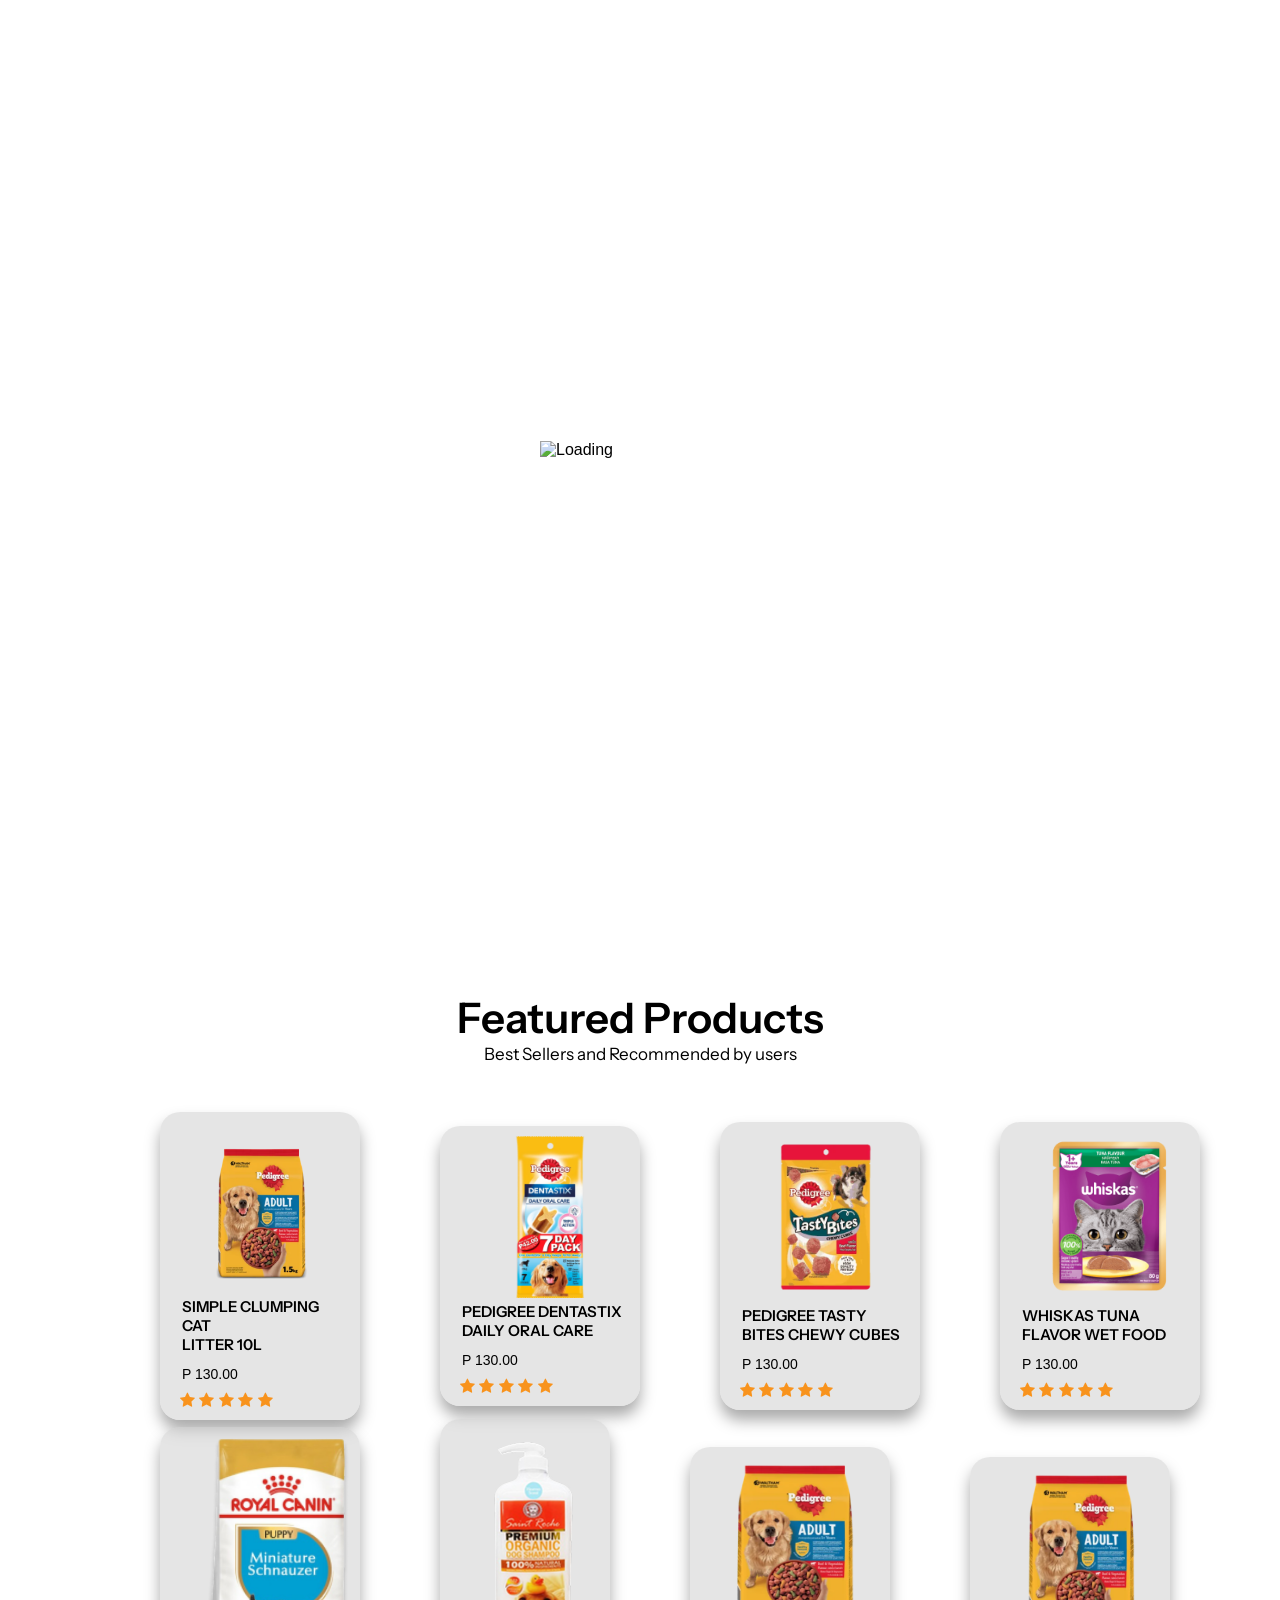
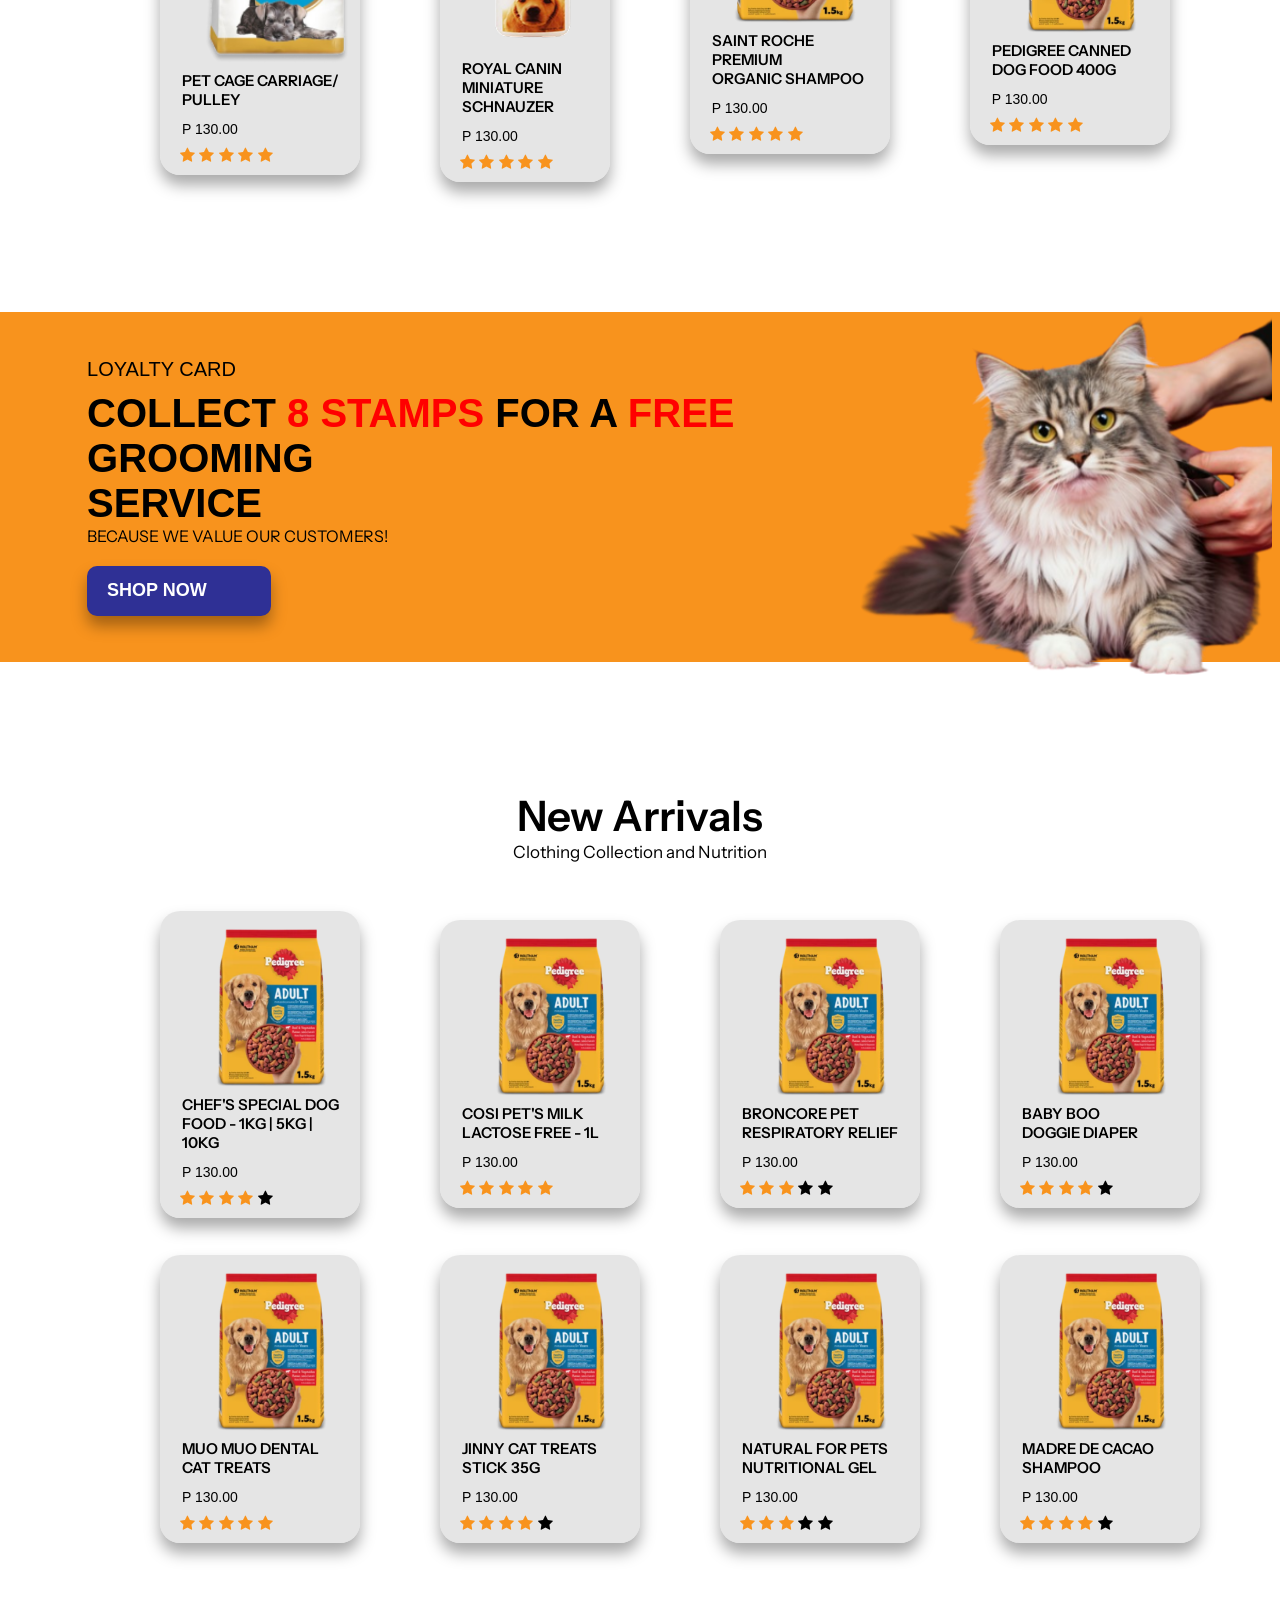
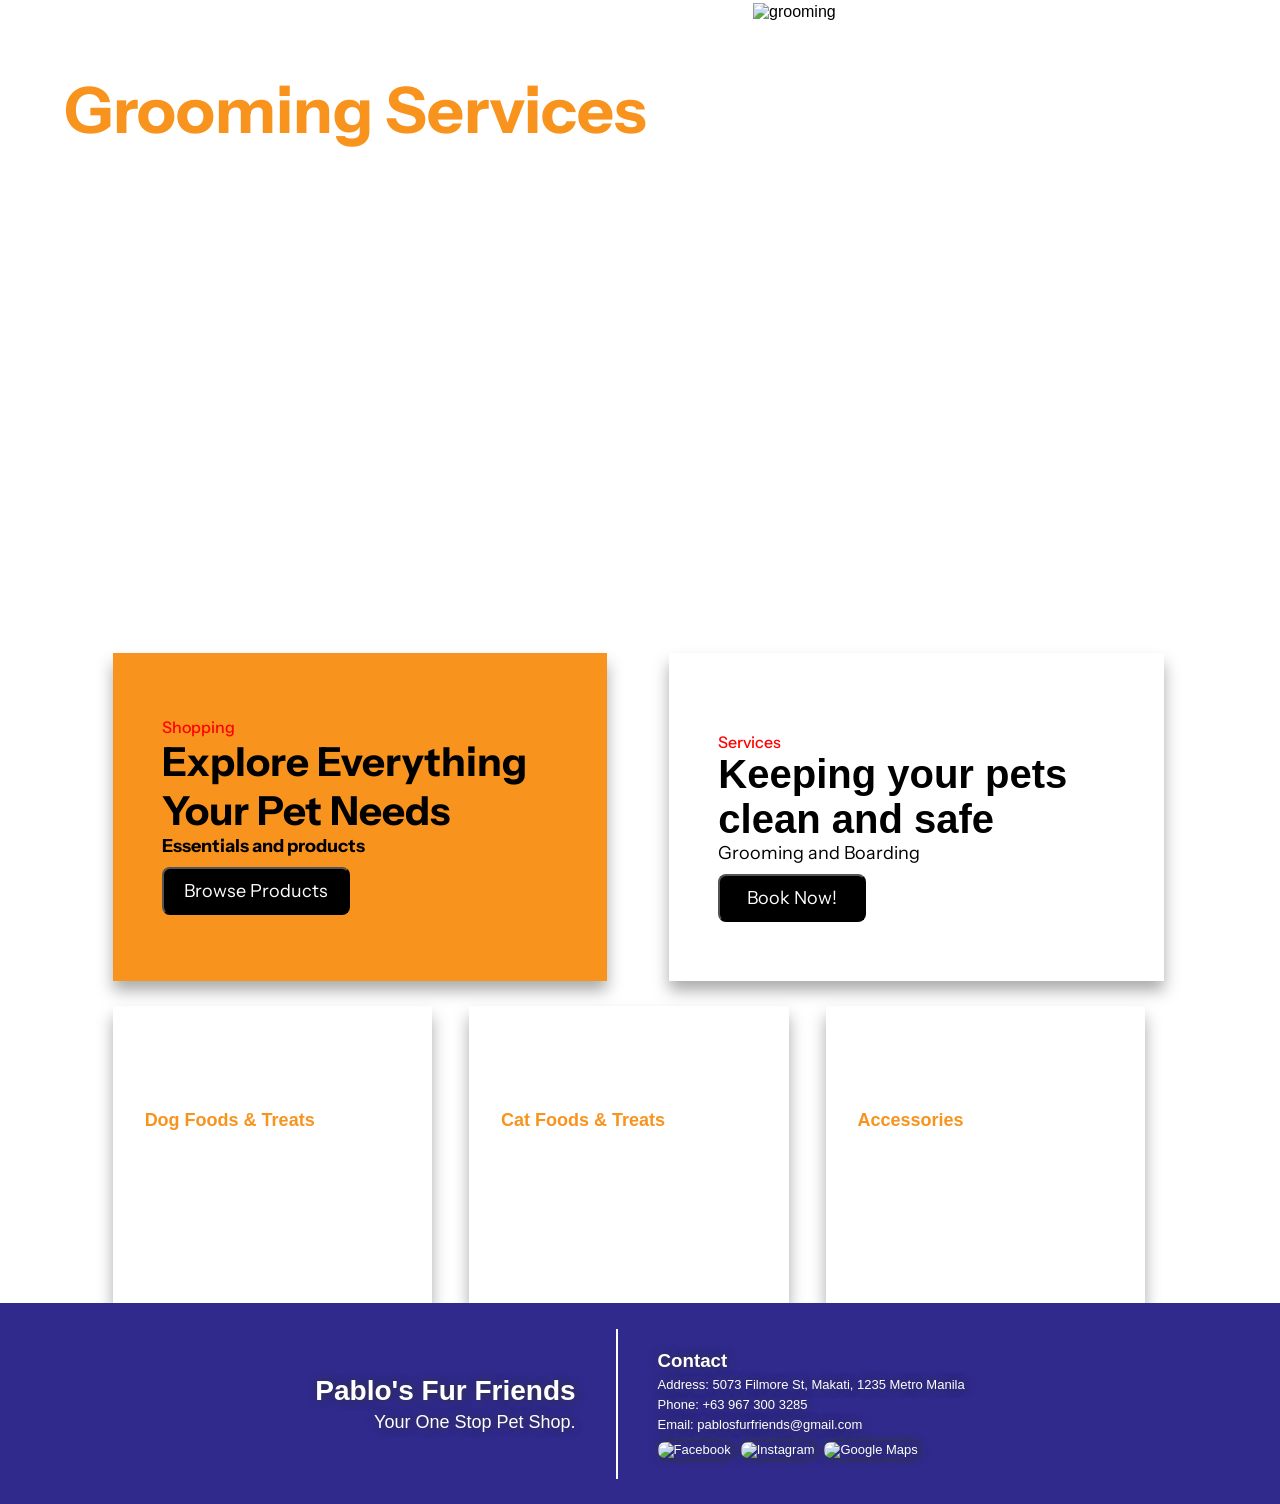
==== index.html @ e2d16bff "home fix 1" ====
<!DOCTYPE html>
<html lang="en">
<head>
    <meta charset="UTF-8">
    <meta name="viewport" content="width=device-width, initial-scale=1.0">
    <link rel="stylesheet" href="https://cdnjs.cloudflare.com/ajax/libs/font-awesome/4.7.0/css/font-awesome.min.css">
    <link rel="preconnect" href="https://fonts.googleapis.com">
    <link rel="preconnect" href="https://fonts.gstatic.com" crossorigin>
    <link href="https://fonts.googleapis.com/css2?family=Instrument+Sans:ital,wght@0,400..700;1,400..700&display=swap" rel="stylesheet">
    <link rel="stylesheet" href="index.css">
    <title>Pablo's Fur Friends</title>
    <link rel="icon" type="image/x-icon" href="./RESOURCES/pablo.png">
</head>
<body>
    <div id="loading-screen">
        <img src="./RESOURCES/pablo.png" alt="Loading" id="loading-image">
    </div>
    <header class="navbar">
        <img src="./RESOURCES/pablo.png" width="75" height="75" alt="logoproj" class="logo">
        <div class="companyinfo">
            <span class="name"> PABLO'S FUR FRIENDS </span><br>
            <span class="navinfo"> GROOMING, BOARDING & PET SUPPLIES </span>
        </div>
        <div class="interactive">
            <ul>
                <li><a href="./index.html">Home</a></li>
                <li><a href="./services.html">Services</a></li>
                <li><a href="./products.html">Products</a></li>
                <li><a href="./about.html">About Us</a></li>
            </ul>
        </div>
        <div class="profile">
            <a href="profile.html"><img src="./RESOURCES/user-icon.png" width="50" height="50" alt="Profile Picture"></a>
            <div class="dropdown">
                <div class="dropdown-menu">
                    <h3>Juan Dela Cruz</h3>
                    <hr>
                    <ul>
                        <a href="profile.html"><li>Account</li></a>
                        <li>Appointments and Orders</li>
                        <li>Log-Out</li>
                    </ul>
                </div>
            </div>
        </div>
        <div id="fullscreen-menu" class="fullscreen-menu hidden">
            <div class="menu-content">
              <button id="close-menu" class="close-btn">&times;</button>
              <ul>
                <li><a href="index.html">Home</a></li>
                <li><a href="services.html">Services</a></li>
                <li><a href="products.html">Products</a></li>
                <li><a href="about.html">About Us</a></li>
                <li><a href="profile.html">Account</a></li>
              </ul>
            </div>
        </div>
        <div class="phoneMenu">
            <img src="./RESOURCES/hamburger-menu.png" alt="Menu" id="menu">
        </div>
    </header>

    <div class="Content">
        <div class="hero">
            <!-- <img src="RESOURCES/picbg 1.png" alt="" class="heroBG"> -->
            <div class="container-hero">
                <div class="container2-hero">
            <img src="RESOURCES/Hero 1.png" class="ImageDog">
            <div class="catchphrase-hero">
                    <h1 id="heading-hero">Groomed with <span class="format"> Care</span>, 
                        <br> Supplies to <span class="format"> Spare</span>, 
                        <br> and Cozy Stays <span class="format"> <br> Everywhere! </span></h1>

                        <p id="subheadhero">
                            Quality products and services! <br>
                            Where your pets health and happiness is our <br>
                            priority.
                         </p>
                         
                            <button id="contactus"> <a class="btn-format" href="./about.html" style="color: white;"> Contact Us </a> </button>  
                        </div>
                    </div>
                    </div>             
        </div>
        
           
        <div class="Features">
            <div class="container2">
            <div class="contain3">
            <div class="container1">
                <img class="featureimage" src="RESOURCES/onlineBooking.png" alt="">
                    <div class="FeatureName">
                        <p class="Featureds"> Online Booking </p>
                    </div>
            </div>
            <div class="container1">
                <img class="featureimage" src="RESOURCES/icons8-online-payment-100 (1) 1.png">
                    <div class="FeatureName">
                        <p class="Featureds"> Online Payment </p>
                    </div>
            </div>
            <div class="container1">
                <img class="featureimage" src="RESOURCES/icons8-online-order-100 1.png" alt="OnlineShopping">
                    <div class="FeatureName">
                        <p class="Featureds"> Online Order </p>
                    </div>
            </div>
            <div class="container1">
                <img class="featureimage" src="RESOURCES/icons8-5-stars-100 1.png" alt="">
                    <div class="FeatureName">
                        <p class="Featureds"> Quality Products </p>
                    </div>
            </div>
            <div class="container1">
                <img class="featureimage" src="RESOURCES/icons8-save-money-100 1.png" alt="">
                    <div class="FeatureName">
                        <p class="Featureds"> Save Money </p>
                    </div>
            </div>
            <div class="container1">
                <img class="featureimage" src="RESOURCES/icons8-promotions-100 1.png" alt="">
                    <div class="FeatureName">
                        <p class="Featureds"> Promotion </p>
                    </div>
            </div>
            
            </div>
            </div>
        </div>
        

        <div class="essentials">
            <div class="headd">
            <h1 class="FeaturedProducts"> Featured Products</h1>
            <h6 class="FeaturedProductsSub">Best Sellers and Recommended by users</h6>
            </div>
            <div class="food">
                        
                <div class="wrapper">
                        
                        <div class="wrap">
                        <div class="carouselpics">
                            <div class="containerPic">
                                <a href="/checkout.html">
                                <img class="CarouselPic-1" title="Simple Clumping Cat Litter 10L" src="RESOURCES/fp1.png" alt="food">
                                <p class="fontstyles">
                                    Simple clumping cat
                                    <br>litter 10L
                                </p>
                                <p class="fontstyles-price">
                                    P 130.00
                                </p>
                                <div class="ratings">
                                    <span class="fa fa-star checked"></span>
                                    <span class="fa fa-star checked"></span>
                                    <span class="fa fa-star checked"></span>
                                    <span class="fa fa-star checked"></span>
                                    <span class="fa fa-star checked"></span>
                                </div>
                            </a>
                            </div>
                            <div class="containerPic">   
                                <a href="/checkout.html">
                                <img class="CarouselPic" title="Pedigree Dentastix Daily Oral Care" src="RESOURCES/fp2.png" alt="food">
                                <p class="fontstyles">Pedigree DENTASTIX<br>
                                    daily oral care
                                </p>            
                                <p class="fontstyles-price">
                                    P 130.00
                                </p>           
                                <div class="ratings">
                                    <span class="fa fa-star checked"></span>
                                    <span class="fa fa-star checked"></span>
                                    <span class="fa fa-star checked"></span>
                                    <span class="fa fa-star checked"></span>
                                    <span class="fa fa-star checked"></span>
                                </div> 
                            </a>    
                            </div>
                            <div class="containerPic">    
                                <a href="/checkout.html">
                                <img class="CarouselPic" title="Pedigree Tasty Bites Chewy Cubes" src="RESOURCES/fp3.png" alt="food">
                                <p class="fontstyles">Pedigree Tasty <br> bites chewy cubes
                                </p>       
                                <p class="fontstyles-price">
                                    P 130.00
                                </p> 
                                <div class="ratings">
                                    <span class="fa fa-star checked"></span>
                                    <span class="fa fa-star checked"></span>
                                    <span class="fa fa-star checked"></span>
                                    <span class="fa fa-star checked"></span>
                                    <span class="fa fa-star checked"></span>
                                </div>            
                            </a>          
                            </div>
                            <div class="containerPic">
                                <a href="/checkout.html">
                                <img class="CarouselPic" title="Whiskas Tuna Flavor Wet Food" src="RESOURCES/fp4.png" alt="food">
                                <p class="fontstyles">WHiskas tuna <br> flavor wet food
                                </p>        
                                <p class="fontstyles-price">
                                    P 130.00
                                </p>         
                                <div class="ratings">
                                    <span class="fa fa-star checked"></span>
                                    <span class="fa fa-star checked"></span>
                                    <span class="fa fa-star checked"></span>
                                    <span class="fa fa-star checked"></span>
                                    <span class="fa fa-star checked"></span>
                                </div>      
                            </a>       
                            </div>    
                        </div>                  
                        </div>   
                        <div class="wrap2">
                            <div class="carouselpics2">
                                <div class="containerPic">
                                    <a href="/checkout.html">
                                    <img class="CarouselPic" title="Pet Cage Carriage/Pulley" src="RESOURCES/fp5.png" alt="food">
                                    <p class="fontstyles">
                                        Pet Cage Carriage/<br>
                                        pulley
                                    </p>
                                    <p class="fontstyles-price">
                                        P 130.00
                                    </p>
                                    <div class="ratings">
                                        <span class="fa fa-star checked"></span>
                                        <span class="fa fa-star checked"></span>
                                        <span class="fa fa-star checked"></span>
                                        <span class="fa fa-star checked"></span>
                                        <span class="fa fa-star checked"></span>
                                    </div>  
                                </a>
                                </div>
                                <div class="containerPic">   
                                    <a href="/checkout.html">
                                    <img class="CarouselPics" title="Royal canin miniature schnauzer" src="RESOURCES/fp6.png" alt="food">
                                    <p class="fontstyles">Royal canin miniature <br> schnauzer
                                    </p>        
                                    <p class="fontstyles-price">
                                        P 130.00
                                    </p>         
                                    <div class="ratings">
                                        <span class="fa fa-star checked"></span>
                                        <span class="fa fa-star checked"></span>
                                        <span class="fa fa-star checked"></span>
                                        <span class="fa fa-star checked"></span>
                                        <span class="fa fa-star checked"></span>
                                    </div>      
                                </a>       
                                </div>
                                <div class="containerPic">
                                    <a href="/checkout.html">    
                                    <img class="CarouselPics2" title="Saint roche premium organic shampoo" src="RESOURCES/fp7.png" alt="food">
                                    <p class="fontstyles">Saint roche premium<br> organic shampoo
                                    </p>      
                                    <p class="fontstyles-price">
                                        P 130.00
                                    </p>         
                                    <div class="ratings">
                                        <span class="fa fa-star checked"></span>
                                        <span class="fa fa-star checked"></span>
                                        <span class="fa fa-star checked"></span>
                                        <span class="fa fa-star checked"></span>
                                        <span class="fa fa-star checked"></span>
                                    </div>      
                                </a>         
                                </div>
                                <div class="containerPic">
                                    <a href="/checkout.html">
                                    <img class="CarouselPic" title="Pedigree Canned Dog Food 400G" src="RESOURCES/fp1.png" alt="food">
                                    <p class="fontstyles">Pedigree Canned
                                        <br>Dog Food 400G
                                    </p>       
                                    <p class="fontstyles-price">
                                        P 130.00
                                    </p>          
                                    <div class="ratings">
                                        <span class="fa fa-star checked"></span>
                                        <span class="fa fa-star checked"></span>
                                        <span class="fa fa-star checked"></span>
                                        <span class="fa fa-star checked"></span>
                                        <span class="fa fa-star checked"></span>
                                    </div>            
                                </a> 
                                </div>    
                            </div>                  
                        </div>
                     </div>   
            </div>
         </div>


            <div class="calltoaction">
                <div class="calltoactiontextlayout">
                    <p id="calltoactiontext1">Loyalty Card</p>
                    <h3 id="calltoactiontext2">Collect <span id="T20"> 8 Stamps </span> for a <span id="T20"> Free </span> Grooming <br> Service </h3>
                    <p id="calltoactiontext3">Because we value our customers!</p>
                    <a href="./products.html"><button id="calltoactionbtn">SHOP NOW</button></a>
                </div>
                <img id="calltoactionimage" src="RESOURCES/catCall.png" alt="">
            </div>
            
               
            
                <div class="headd">
                <h1 class="FeaturedProducts"> New Arrivals</h1>
                <h6 class="FeaturedProductsSub">Clothing Collection and Nutrition</h6>
            </div>
                <div class="food">
                            
                    <div class="wrapper">
                            
                            <div class="wrap">
                            <div class="carouselpics">
                                <div class="containerPic">
                                    <a href="/checkout.html">
                                    <img class="CarouselPic" title="Chef's Special Dog Food - 1kg | 5kg | 10kg" src="./RESOURCES/fp1.png" alt="food">
                                    <p class="fontstyles">
                                        Chef's Special Dog
                                        <br>food - 1kg | 5kg | 10kg
                                    </p>
                                    <p class="fontstyles-price">
                                        P 130.00
                                    </p>
                                    <div class="ratings">
                                        <span class="fa fa-star checked"></span>
                                        <span class="fa fa-star checked"></span>
                                        <span class="fa fa-star checked"></span>
                                        <span class="fa fa-star checked"></span>
                                        <span class="fa fa-star"></span>
                                    </div>  
                                </a>
                                </div>
                                <div class="containerPic">   
                                    <a href="/checkout.html">
                                    <img class="CarouselPic" title="Cosi Pet's Milk Lactose Free - 1L" src="RESOURCES/fp1.png" alt="food">
                                    <p class="fontstyles">Cosi Pet's Milk<br>
                                        Lactose Free - 1L
                                    </p>           
                                    <p class="fontstyles-price">
                                        P 130.00
                                    </p>                 
                                    <div class="ratings">
                                        <span class="fa fa-star checked"></span>
                                        <span class="fa fa-star checked"></span>
                                        <span class="fa fa-star checked"></span>
                                        <span class="fa fa-star checked"></span>
                                        <span class="fa fa-star checked"></span>
                                    </div>  
                                </a>
                                </div>
                                <div class="containerPic">    
                                    <a href="/checkout.html">
                                    <img class="CarouselPic" title="Broncore Pet Respiratory Relief" src="RESOURCES/fp1.png" alt="food">
                                    <p class="fontstyles">Broncore Pet
                                        <br>Respiratory Relief 
                                    </p>           
                                    <p class="fontstyles-price">
                                        P 130.00
                                    </p>                 
                                    <div class="ratings">
                                        <span class="fa fa-star checked"></span>
                                        <span class="fa fa-star checked"></span>
                                        <span class="fa fa-star checked"></span>
                                        <span class="fa fa-star"></span>
                                        <span class="fa fa-star"></span>
                                    </div>  
                                </a>
                                </div>
                                <div class="containerPic">
                                    <a href="/checkout.html">
                                    <img class="CarouselPic" title="Baby Boo Doggie Diaper" src="RESOURCES/fp1.png" alt="food">
                                    <p class="fontstyles">Baby Boo
                                        <br>Doggie Diaper
                                    </p>            
                                    <p class="fontstyles-price">
                                        P 130.00
                                    </p>               
                                    <div class="ratings">
                                        <span class="fa fa-star checked"></span>
                                        <span class="fa fa-star checked"></span>
                                        <span class="fa fa-star checked"></span>
                                        <span class="fa fa-star checked"></span>
                                        <span class="fa fa-star"></span>
                                    </div>   
                                </a>
                                </div>    
                            </div>                  
                            </div>   
                            <div class="wrap2">
                                <div class="carouselpics">
                                    <div class="containerPic">
                                        <a href="/checkout.html">
                                        <img class="CarouselPic" title="Muo Muo Dental Cat Treats" src="RESOURCES/fp1.png" alt="food">
                                        <p class="fontstyles">
                                            Muo Muo Dental 
                                            <br>Cat Treats
                                        </p>
                                        <p class="fontstyles-price">
                                            P 130.00
                                        </p>
                                        <div class="ratings">
                                            <span class="fa fa-star checked"></span>
                                            <span class="fa fa-star checked"></span>
                                            <span class="fa fa-star checked"></span>
                                            <span class="fa fa-star checked"></span>
                                            <span class="fa fa-star checked"></span>
                                        </div> 
                                    </a> 
                                    </div>
                                    <div class="containerPic">   
                                        <a href="/checkout.html">
                                        <img class="CarouselPic" title="Jinny Cat Treats Stick 35g " src="RESOURCES/fp1.png" alt="food">
                                        <p class="fontstyles"> Jinny Cat Treats <br>
                                            Stick 35g 
                                        </p>                            
                                        <p class="fontstyles-price">
                                            P 130.00
                                        </p>
                                        <div class="ratings">
                                            <span class="fa fa-star checked"></span>
                                            <span class="fa fa-star checked"></span>
                                            <span class="fa fa-star checked"></span>
                                            <span class="fa fa-star checked"></span>
                                            <span class="fa fa-star"></span>
                                        </div>  
                                    </a>
                                    </div>
                                    <div class="containerPic">   
                                        <a href="/checkout.html">
                                        <img class="CarouselPic" title="Natural for Pets Nutritional Gel" src="RESOURCES/fp1.png" alt="food">
                                        <p class="fontstyles">Natural for Pets
                                            <br>Nutritional Gel
                                        </p>
                                        <p class="fontstyles-price">
                                            P 130.00
                                        </p>                    
                                        <div class="ratings">
                                            <span class="fa fa-star checked"></span>
                                            <span class="fa fa-star checked"></span>
                                            <span class="fa fa-star checked"></span>
                                            <span class="fa fa-star"></span>
                                            <span class="fa fa-star"></span>
                                        </div>   
                                    </a>
                                    </div>
                                    <div class="containerPic">
                                        <a href="/checkout.html">
                                        <img class="CarouselPic" title="Madre de Cacao Shampoo" src="RESOURCES/fp1.png" alt="food">
                                        <p class="fontstyles">Madre de Cacao
                                            <br>Shampoo
                                        </p>    
                                        <p class="fontstyles-price">
                                            P 130.00
                                        </p>                 
                                        <div class="ratings">
                                            <span class="fa fa-star checked"></span>
                                            <span class="fa fa-star checked"></span>
                                            <span class="fa fa-star checked"></span>
                                            <span class="fa fa-star checked"></span>
                                            <span class="fa fa-star"></span>
                                        </div>        
                                    </a>
                                    </div>
                                   
                                </div>                  
                                </div>
                            
                    </div>     
                </div>

                
                    <div class="Grooming-bgpic">
                    
                        <img class="Grooming-frontpic" src="./RESOURCES/grooming-services.png" alt="grooming">
                    
                            <div class="textformat-grooming">
                                <h1 class="Grooming-banner-text">
                                Grooming Services
                                </h1>
                                <p class="Grooming-banner-text2">Inclusions: <br> </p>
                                <p class="Grooming-banner-text3">
                                    - Full bath and Dry w/ Shampoo and perfume<br>
                                    - Nail Trimming<br>
                                    - Ear Cleaning and Ear Hair Removal<br>
                                    - Teeth Cleaning<br>
                                    - Hair Cut
                                </p>
                            </div>
                        </div>
                        

                
                <div class="banners">
                    <div class="bannertop">
                        <div class="bannertop1">
                            <div class="bannertop1text">
                                <p class="dealsnsale"><span id="toptext-banner1"> Shopping </span></p>
                                <h3 id="main-text">Explore Everything <br> Your Pet Needs
                                <p class="subtext-banner">Essentials and products</p>
                                <button type="button" class="banner1btn"><a class="button-banner" href="/products.html">Browse Products</a></button>
                            </div>
                        </div>
                        <div class="bannertop2">
                            <div class="bannertop2text">
                                <p class="dealsnsale"><span id="toptext-banner1"> Services </span></p>
                                <h3 id="main-text-banner2">Keeping your pets<br> clean and safe</h3>
                                <p class="subtext-banner">Grooming and Boarding</p>
                                <button type="button" class="banner1btn2"><a class="button-banner" href="/services.html">Book Now!</a></button>
                            </div>
                        </div>
                    </div>

                    <div class="bannerbot">
                        <div class="bannerbot1">
                            <div class="bannerbot1-text">
                            <p class="bannerbot-subtext"> Dog Foods & Treats </p>
                        <a class="goto" href="/products.html">
                            <p class="bannerbot-maintext">
                                DOG<br> 
                                SNACKS &<br>
                                TREATS<br>
                            </p>
                        </a>
                            </div>
                        </div>
                        <div class="bannerbot2">
                            <div class="bannerbot1-text">
                                <p class="bannerbot-subtext"> Cat Foods & Treats </p>
                        <a class="goto" href="/products.html">
                            <p class="bannerbot-maintext">
                                CAT<br> 
                                SNACKS &<br>
                                TREATS<br>
                            </p>
                        </a>
                            </div>
                        </div>
                        <div class="bannerbot3">
                            <div class="bannerbot1-text">
                                <p class="bannerbot-subtext"> Accessories </p>
                        <a class="goto" href="/products.html">
                            <p class="bannerbot-maintext">
                                ACCESORIES<br> 
                                FOR<br>
                                PETS<br>
                            </p>
                        </a>        
                            </div>
                        </div>
                    </div> 
            </div>
        </div>
    </div>

    <div class="footer-texture">
        <footer class="footer">
            <div class="left">
                <h1>Pablo's Fur Friends</h1>
                <p>Your One Stop Pet Shop.</p>
            </div>
            <div class="divider2"></div>
            <div class="divider3"></div>
            <div class="right">
                <h3><strong>Contact</strong></h3>
                <p>Address: 5073 Filmore St, Makati, 1235 Metro Manila</p>
                <p>Phone: +63 967 300 3285</p>
                <p>Email: <a href="mailto:pablosfurfriends@gmail.com">pablosfurfriends@gmail.com</a></p>
                <div class="icons">
                    <a href="https://www.facebook.com/p/Pablos-Fur-Friends-Pet-Supplies-Grooming-Salon-Boarding-100086581667331/" target="_blank" title="Pablo's Fur Friends Facebook Page!"><img src="./RESOURCES/fb.png" alt="Facebook"></a>
                    <a href="https://www.instagram.com/PablosFurFriends/" target="_blank" title="Pablo's Fur Friends Instagram Page!"><img src="./RESOURCES/ig.png" alt="Instagram"></a>
                    <a href="https://maps.app.goo.gl/7nULZKH7hjSSoawY8" target="_blank" title="Pablo's Fur Friends Google Map Location!"><img src="./RESOURCES/google-maps.jfif" alt="Google Maps"></a>
                </div>
            </div>
        </footer>
    </div> 

    <script src="main-script.js"></script>
</body>

</html>
---- index.css ----
@import url('https://fonts.googleapis.com/css2?family=Roboto:wght@100;300;400;500;700;900&display=swap');

*{
    margin: 0;
    padding: 0;
    font-family: sans-serif;
    box-sizing: border-box;
}
@import url('https://fonts.googleapis.com/css2?family=Roboto:wght@100;300;400;500;700;900&display=swap'); 

/*loading screen*/
#loading-screen {
    position: fixed;
    top: 0;
    left: 0;
    width: 100%;
    height: 100%;
    background: #ffffff;
    display: flex;
    justify-content: center;
    align-items: center;
    z-index: 9999; 
    opacity: 1;
    transition: opacity 0.5s ease-out; 
}

.hide {
    opacity: 0;
    pointer-events: none;
}
  
#loading-image {
    width: 20%;
    max-width: 200px;
    height: auto;
}

/*main css*/


@font-face {
	font-family: inter-bold;
	src: url(Inter-VariableFont_opsz,wght.ttf);
	font-weight:bold;
}

@font-face {
	font-family: inter;
	src: url(Inter-VariableFont_opsz,wght.ttf);
}

body {
    background-color: #ffffff;
}

a {
    text-decoration: none;
	color: black;
}

.navbar {
	background-color: #e9e9e9;
	display: flex;
	padding: 16px 50px;
    align-items: center;
    box-shadow: 0px 1px 5px black;
    cursor: default;
}

header {
    top: 0;
    z-index: 1000;
    position: sticky;
}

.companyinfo {
	padding: 10px 20px;
	vertical-align: middle;
    white-space: nowrap;
    overflow: initial;
    text-overflow: ellipsis; 
    display: inline-block;
}

.name {
    display: inline-block;
    white-space: nowrap;
	font-family: inter-bold;
	font-size: 1.80vw;
}			
.navinfo {
    display: inline-block;
    white-space: nowrap;
	font-family: inter-bold;
	font-size: 1vw;
}

.interactive {
	margin-left: auto; 
	margin-right: 0;
	padding:0px 30px;
	flex: 0.9 0.9 auto;
	display:flex;
	text-align: right;
}

.logo{
    cursor: pointer;
}

#Titlee{
    margin-left: 1%;
    margin-right: 10%;
    font-weight: 700;
    text-transform: uppercase;
}

#subtitle{
    font-size: small;
    font-weight: 700;
}

.interactive ul{
	margin-left: auto; 
	margin-right: 0;
	padding-right:25px;
	display: flex;
	float: right;
}

.search-container{
    border: none;
	padding:10px 0px;
	padding-right:25px;
}

.search-input {
    height: 15px;
    padding: 15px;
    padding-top: 15px;
    text-align: right;
    border-width: 5%;
    border-radius: 25px;

    font-weight: 300;
    font-size: 100%;
    background-color: #2F3095;
    border: none;
    color: white;
    transition: 0.5s;
    cursor: text;
	float:right;
    box-shadow: 10 20 5 #000;
  }

.navbar .search-input:hover{
    background-color: #F8931D;
    border: none;
}

.interactive ul li{
    list-style: none;
    display: inline-block;
    margin: 25px;
    position: relative;
    margin-right: 15px;
    font-weight: 700;
    
}

.interactive ul li a{
    text-decoration: none;
    color: #000;
    text-transform: uppercase;
    display: block;
}

.interactive ul li::after{
    content: ' ';
    height: 3px;
    width: 0;
    background: #598CEE;
    position: absolute;
    left: 0;
    bottom: -10px;
    transition: 0.5s;
}

.interactive ul li:hover::after {
    width: 100%;
}

.profile img {
    cursor: pointer;
	float: right;
    border-radius: 50%;
}

.format {
    font-weight: 600;
    color: #F8931D;
}

.profile {
    position: relative;
}

.dropdown {
    display: none;
    position: absolute;
    top: 60px;
    right: 0;
}

.profile:hover .dropdown {
    display: block; 
}

.dropdown-menu {
    background-color: white;
    border: 2px solid #f8931d;
    border-radius: 10px;
    box-shadow: 0 4px 6px rgba(0, 0, 0, 0.1);
    padding: 12px;
    width: 175px;
}

.dropdown-menu h3 {
    font-size: 18px;
    text-align: right;
    margin-bottom: 10px;
    margin-top: 10px;
    margin-right: 15px;
}

.dropdown-menu hr {
    border: none;
    border-top: 2px solid #000;
    margin: 10px 0;
    margin-left: 8px;
    margin-right: 15px;
}

.dropdown-menu ul {
    list-style: none;
    padding: 10px 0;
}

.dropdown-menu ul li {
    color: black;
    padding: 8px 0;
    text-align: right;
    cursor: pointer;
    margin-right: 15px;
    margin-left: 15px;
}

.dropdown-menu ul li:hover {
    background-color: #f8931d;
    color: white;
    border-radius: 5px;
}

#menu {
    display: none;
}

/*for phone menu*/
.fullscreen-menu {
    position: fixed;
    top: 0;
    left: 0;
    width: 100%;
    height: 100%;
    background-color: rgb(248, 147, 29);
    color: #fff;
    display: flex;
    justify-content: center;
    align-items: center;
    z-index: 1000;
    transition: opacity 0.3s ease, visibility 0.3s ease;
}
  
.fullscreen-menu.hidden {
    opacity: 0;
    visibility: hidden;
}
  
.menu-content {
    text-align: center;
}
  
.menu-content ul {
    list-style-type: none;
}
  
.menu-content li {
    margin: 20px 0;
}
  
.menu-content a {
    color: #fff;
    text-decoration: none;
    font-size: 24px;
    transition: color 0.3s ease;
}
  
.menu-content a:hover {
    color: #f39c12;
}
  
.close-btn {
    position: absolute;
    top: 20px;
    right: 20px;
    font-size: 36px;
    background: none;
    border: none;
    color: #fff;
    cursor: pointer;
}

.no-scroll {
    overflow: hidden;
    height: 100vh;
}

/*navbar for phones*/
@media screen and (max-width: 900px) {
    .interactive, .profile {
        display: none;
    }
    .navbar {
        padding: 3vw;
        height: auto;
    }
    .logo {
        height: 50px;
        width: 50px;
    }
    .companyinfo {
        padding-left: 10px;
        text-align: left;
        line-height: 0.8;
    }
    .companyinfo .name {
        font-size: 4vw;
    }
    .companyinfo .navinfo {
        font-size: 2vw;
    }
    #menu {
        display: block;
        height: 35px;
        width: 35px;
    }
    .phoneMenu {
        right: 20px;
        position: absolute;
    }
    .phoneMenu img {
        cursor: pointer;
        float: right;
    }
}


.content{
    display: flex;
    flex-direction: column;
    gap: 10%;
    
}

.hero{
  
    width: 100%;
    height: 40.391vw;
    background-size: cover;
    background-position: center;
    background-image: url("RESOURCES/picbg\ 1.png");
    z-index: -1;
}



.ImageDog{
    width: 52.743vw;
    height: 32.708vw;
    margin-bottom: -2.65vw;
    

}


.catchphrase-hero{
    /* position: relative; */
    padding-top: 10vw;
    margin-left: 10%;
    width: 44.531vw;
}

.format{
    font-weight: 600;
    color: #F8931D;
}

#heading-hero{
    font-size: 50px;
}

#subheadhero{
    font-size: 1.563vw;
    margin-top: 1.563vw;
}


.container2-hero{
    display: flex;
    flex-direction: row-reverse;
    flex-wrap: nowrap;
    align-items: flex-end;
}


#contactus{
    margin-top: 2.344vw;
    border-radius: 1.953vw;
    width: 19.531vw;
    height: 3.906vw;
    padding: 1.563vw;
    text-align: left;
    background-color: #2F3095;
    border: none;
    color: #fff;
    font-weight: 600;
    font-size: 1.719vw;
    cursor:pointer;
    align-items: center;    
    display: flex;
    transition: 0.5s ease;
    box-shadow: 10 10 5 #000;
}

#contactus:hover{
    background-color: #F8931D;
    transform: scale(1.1);
}


/*Features*/

.Features{
    display: flex;
    justify-content: center;
    margin-top: 7%;
    width: 100%;
    align-items: center;
}

.contain{
    display: flex;
    margin-top: 20%;
    align-items: center;
    height: 50%;
    margin-left: 10rem;
}



.container1{
    width: 150px;
    background-color: #F8931D;
    border-radius: 0.781vw;
    height: 11.719vw;
    padding: 0.781vw;
    align-items: center;
    display: block;
    margin-left: 1.953vw;
    box-shadow: #0000003d 0px 0.781vw 0.781vw;
    
}

/* .container2{
    margin-left: 8%;
} */

.contain3{
    display: flex;
    height: auto;
    width: 100%;
    margin-left: 0%;
    margin-right: -15%;
    flex-wrap: wrap;
}

.featureimage{
    align-self: center;
    margin-left: 23px;
    margin-top: 0.781vw;
    width: 6vw;
    height: 6vw;
}

.featureimage1{
    align-self: center;
    margin-top: -0.781vw;
    width: 10.983vw;
    height: 10.983vw;
}


.featureimage2{
    align-self: center;
    margin-left: 27px;
    margin-top: 0.781vw;
}


.FeatureName{
    display: flex;
    align-items: center;
    justify-content: center;
    width: 90%;
    height: 1.953vw;
    margin: auto;
    background-color: #ff7b9B
    ;
  
}

.FeatureName2{
    width: 90%;
    margin: auto;
    margin-top: -1.563vw;
    background-color: #FF7B9B;
    
    
}

.Featureds{
    margin: auto;
    text-align: center;
    font-weight: 600;
    line-height: 2.188vw;
    font-size: 1.094vw;
}

/* ------------------------------- */

.FeaturedProducts{
    font-family: "Instrument Sans";
    text-align: center;
    font-size: 42px;
    font-weight: 600;
    word-spacing: 4%;
}

.FeaturedProductsSub{
    font-family: "Instrument Sans";
    text-align: center;
    font-size: 17px;
    font-weight: 200;
    word-spacing: 4%;
}



.headd{
    margin-top: 10%;
    
}

.contain{
    display: flex;
    margin-top: 20%;
    align-items: center;
    margin-left: 8%;
    
}

.FoodTag{
    margin-left: 2%;
    font-size: 1.953vw;
    color: #F8931D;
    text-transform: uppercase;
    margin-bottom: 2%;
}



.line{
    border: #F8931D 2px solid;
    border-radius: 1.563vw;
    height: 10%;
    width: 35%;
    margin-left: 1.953vw;
    margin-top: -2%;
}

.wrapper{
    display: flex;
    flex-direction: column;
    justify-content: center;
    align-items: center;
    max-width: 100%;
    justify-content: space-between;
    
}

.wrap{
    margin-top: 8%;
    margin-bottom: 7%;
    align-items: center;
    display: flex;
    height: 15.625vw;
}

.wrap2{
    
    margin-bottom: 5%;
    align-items: center;
    display: flex;  
}


.containerPic{
    max-width: 15.625vw;
    background-color: rgba(209, 209, 209, 0.562);
    align-items: center;
    padding: 0.781vw;
    border-radius: 1.563vw;
    margin-left: 5rem;
    box-shadow: #00000056 0px 0.781vw 15px;
    height: auto;
    align-items: center;
    transition: 0.5s ease;
    vertical-align: baseline;
}

.containerPic:hover{
    
    color: #2F3095;
}

.fontstyles{
    text-align: left;
    font-size: 15px;
    padding-bottom: 0.938vw;
    font-family: "Instrument sans";
    text-transform: uppercase;
    font-weight: 600;
    margin-left: 0.938vw;

}

.fontstyles-price{
    text-align: left;
    font-size: 1.094vw;
    margin-left: 0.938vw;
}


.carouselpics{
    display: flex;
    width: 90%;
    cursor: pointer;
    align-items: center;
    height: 22.656vw;
}

.carouselpics2{
    display: flex;
    width: 90%;
    cursor: pointer;
    align-items: center;
    height: 22.656vw;
}

.CarouselPics{
    height: auto;
    margin-left: 1.563vw;
    width: 10.141vw;
}

.CarouselPics2{
    height: 13.281vw;
    width: 14.641vw;
}


.CarouselPic{
    width: 13.281vw;
    height: auto;
    margin: auto;
    margin-left: 15px;
}

.CarouselPic-1{
    width: 10.983vw;
    height: 10.983vw;
    margin: 1.563vw;
    margin-bottom: 0.781vw;
    align-items: center;
}

.calltoaction{
    margin-top: 8%;
    width: 100%;
    height: 27.344vw;
    background-color: #F8931D;
    display: flex;
    align-content: center;
    align-items: center;
    justify-content: center;
}

#calltoactionimage{
    margin-right: -4.2vw;
    height: auto;
    width: 35vw;

}

#calltoactiontext1{
    font-size: 1.563vw;
    margin-bottom: 0.781vw;
    font-weight: 500;
    text-transform: uppercase;
}

#calltoactiontext2{
    text-transform: uppercase;
    font-size: 40px;
}

#calltoactiontext3{
    font-family: "Instrument sans";
    text-transform: uppercase;
}

.calltoactiontextlayout{
    align-items: center;
    margin-left: 2vw;
    width: 57.594vw;
    
}

#calltoactionbtn{
    cursor: pointer;
    padding: 0.781vw;
    width: 25%;
    text-align: left;
    background-color: #2F3095;
    color: #fff;
    border-radius: 0.781vw;
    border: none;
    margin-top: 1.563vw;
    height: 50px;
    font-size: 18px;
    font-weight: 600;
    transition: 0.5s ease;
    padding-left: 1.563vw;
    box-shadow: #00000056 0px 0.781vw 15px;
}

#calltoactionbtn:hover{
    color: #F8931D;
    
}

#T20{
    color: red;
}


.Grooming-banner{
    width: 100%;
    height: 41.406vw;
    margin-top: 10%;
}

.Grooming-bgpic{
    height: 40.391vw;
    width: 100%;
    background-image:  url("https://scontent.xx.fbcdn.net/v/t1.15752-9/462639870_1150826236387185_2194336400853512404_n.png?stp=dst-png_s960x960&_nc_cat=111&ccb=1-7&_nc_sid=0024fc&_nc_eui2=AeE394CF3EJhr3RsawqxB3oqcWpFX6S2ueJxakVfpLa54pdSrzBC589fdq4mAyid5rGzmEtLwnmbEUhIxGyMIfWO&_nc_ohc=nSiJvccCkxUQ7kNvgGaXUO3&_nc_ad=z-m&_nc_cid=0&_nc_zt=23&_nc_ht=scontent.xx&oh=03_Q7cD1QEfbbyklxlH6WXHK9q3_Lz8dI5cHMLQV9ksYe3mKoeDrw&oe=677A7F2D");
    background-size: cover;
    display: flex;
    flex-direction: row-reverse;
    align-items: center;
    justify-content: space-between;
}

.Grooming-frontpic{
    width: 41.172vw;
    height: 41.172vw;
}

.textformat-grooming{
    width: 31.25vw;
    line-height: 2cm;
    font-family: "Instrument sans";
    margin-left: 4rem;
}

.Grooming-banner-text{
    color: #F8931D;
    font-size: 64px;
    width: 46.875vw;
    font-family: "Instrument sans";
}

.Grooming-banner-text2{
    font-size: 26px;
    color: white;
    font-weight: 600;
    text-indent: 40px;
    font-family: "Instrument sans";
}

.Grooming-banner-text3{
    width: 62.5vw;
    font-size: 26px;
    color: white;
    font-weight: 600;
    margin-left: 70px;
    line-height: 1.25cm;
    font-family: "Instrument sans";
}

.banners{
    margin-top: 10%;
}

.bannertop{
    display: flex;
    margin-left: 4%;
    margin-top: 5% ;
   
}

.bannertop1{
    width: 38.656vw;
    height: 25.594vw;
    background-image: url("https://scontent.xx.fbcdn.net/v/t1.15752-9/467033008_1560619101481178_3613464416556606457_n.png?stp=dst-png_s552x414&_nc_cat=105&ccb=1-7&_nc_sid=0024fc&_nc_eui2=AeFD1z6TQGgwOmz41Xy1SLPtgAAE_F2Z2iiAAAT8XZnaKPklABZ1QKWPrc-j2p1W3d_6Nr_YjuS-p5ZugogLHBHC&_nc_ohc=dRr6Eboqa2wQ7kNvgG5NZMM&_nc_ad=z-m&_nc_cid=0&_nc_zt=23&_nc_ht=scontent.xx&oh=03_Q7cD1QGO_7VXwDPBlnugVimmWo8Fu4i6QTBKbT0rC-Z_hmBoZw&oe=677888A7");
    margin-left: 5%;
    box-shadow: #00000056 0px 0.781vw 15px;
    background-color: #F8931D;
}

.bannertop1text{
    font-family: "Instrument sans";
    margin-top: 13%;
    margin-left: 10%;
}

.subtext-banner{
    font-size: 18px;
    font-family: "Instrument sans";
}

#toptext-banner1{
    color: red;
    font-family: "Instrument sans";
    font-weight: 500 ;
}

#main-text{
    font-size: 40px;
    color: black;
    font-family: "Instrument sans";
}

.banner1btn{
    margin-top: 0.781vw;
    padding: 1.094vw;
    font-family: "Instrument sans";
    background-color: #000;
    transition: 0.5s;
    font-size: 18px;
    cursor: pointer;
    border-radius: 8px;
    width: 188px;
    height: 48px;
    line-height: 0.781vw;
}

.banner1btn:hover{
    transform: scale(1.05);
}

.bannertop2{
    width: 38.656vw;
    height: 25.594vw;
    background-image: url("https://scontent.xx.fbcdn.net/v/t1.15752-9/465743579_1094663975214538_3397156887833859784_n.png?stp=dst-png_s552x414&_nc_cat=111&ccb=1-7&_nc_sid=0024fc&_nc_eui2=AeEQ4aS7RCzLWyUOZlQ6bBWau_YR7eBMoDK79hHt4EygMizknClx7M913jXFh-55Za6FerR_2OlfyzWNgDsVJP_y&_nc_ohc=TUoWshmMx5QQ7kNvgEwxOTY&_nc_ad=z-m&_nc_cid=0&_nc_zt=23&_nc_ht=scontent.xx&oh=03_Q7cD1QGn5zYbIuRmcTiJeUjapWnJnTpdNIBAfOL-UZ9B3qj4iA&oe=67787C98");
    margin-left: 5%;
    box-shadow: #00000056 0px 0.781vw 15px;
}

.bannertop2text{
    font-family: "Instrument sans";
    margin-top: 16%;
    margin-left: 10%;
    font-family: "Instrument sans";
}

.button-banner{
    text-decoration: none;
    color: white;
    background-color: #000;
    font-family: "Instrument sans";
}

.banner1btn2{
    margin-top: 0.781vw;
    padding: 1.094vw;
    font-family: "Instrument sans";
    background-color: #000;
    transition: 0.5s;
    font-size: 18px;
    cursor: pointer;
    border-radius: 8px;
    width: 148px;
    height: 48px;
    line-height: 0.781vw;
}

.banner1btn2:hover{
    transform: scale(1.05);
}


#main-text-banner2{
    font-size: 40px;
    color: black;
}





.bannerbot{
    display: flex;
    margin-left: 4%;
    margin-top: 2% ;
}

.bannerbot1{
    width: 24.969vw;
    height: 23.188vw;
    margin-left: 5%;
    box-shadow: #00000056 0px 0.781vw 15px;
    background-image: url("https://scontent.xx.fbcdn.net/v/t1.15752-9/462646054_497113046822916_4679081322571978792_n.png?_nc_cat=104&ccb=1-7&_nc_sid=0024fc&_nc_eui2=AeEr601nTBBN23ryjjq3faQM1RjmsjJDDBfVGOayMkMMF2ewlHUJOU8AGuIebKy6jv6iQHx6buwTbWGFw9B5fjaN&_nc_ohc=FmbUSeO_yGgQ7kNvgG_OCGb&_nc_ad=z-m&_nc_cid=0&_nc_zt=23&_nc_ht=scontent.xx&oh=03_Q7cD1QGztD7BBABkOfCzyLnEhxgKemiBwJA34YfrTRaKZdr9IQ&oe=67789910");
    cursor: pointer;
}

.bannerbot-maintext{
    font-size: 40px;
    font-weight: 700;
    color: #fff;
    margin-left: 2rem;
    margin-top: 0.781vw;
    text-transform: uppercase;
    transition: 0.5s ease;
}

.bannerbot-maintext:hover{
    color: #4a36b9;
}   


.bannerbot-subtext{
    font-size: 18px;
    font-weight: 600;
    padding-top: 6.5rem;
    margin-left: 2rem;
    color: #F8931D;
}



.bannerbot2{
    width: 24.969vw;
    height: 23.188vw;
    margin-left: 3%;
    box-shadow: #00000056 0px 0.781vw 15px;
    background-image: url("https://scontent.xx.fbcdn.net/v/t1.15752-9/462565985_547536854717544_1707302940158356610_n.png?_nc_cat=100&ccb=1-7&_nc_sid=0024fc&_nc_eui2=AeGva18PIIrht1DCg5I4nX_YF7lX0o5HvO0XuVfSjke87RY5TuKrlm7d6Iq83vTY0ucIum-ahsPV7U2GzwZIV28B&_nc_ohc=bCLD-JrK0h8Q7kNvgEL7Frw&_nc_ad=z-m&_nc_cid=0&_nc_zt=23&_nc_ht=scontent.xx&oh=03_Q7cD1QF3YE0aiZ9hdbxHoKdG6Nng_0pcVQytNB5aP0t2VUrLNw&oe=677886D3");
    cursor: pointer;
}

.bannerbot3{
    width: 24.969vw;
    height: 23.188vw;
    margin-left: 3%;
    box-shadow: #00000056 0px 0.781vw 15px;
    background-image: url("https://scontent.xx.fbcdn.net/v/t1.15752-9/466524934_566124176128044_7805437211526884929_n.png?_nc_cat=105&ccb=1-7&_nc_sid=0024fc&_nc_eui2=AeEIFSyzu3OXv5ogKS0HPHdYA1qJsxZTciYDWomzFlNyJpFEWYAYZNzxNgXrjq6uGSw18XAOTCcuUH-PAE3KqUkB&_nc_ohc=TBBUE-BxK84Q7kNvgHnb5Va&_nc_ad=z-m&_nc_cid=0&_nc_zt=23&_nc_ht=scontent.xx&oh=03_Q7cD1QESumEY9MWqMKwdRu615Ufr0ptGwYZbGQxalAQcPgTSgQ&oe=6778857C");
    cursor: pointer;
}


.goto{
    text-decoration: none;
}


.ratings{
    margin-left: 0.781vw;
    margin-top: 0.781vw;
}

.checked{
    color: #F8931D;
}

/*footer*/
.footer { 
    background-color: #2F2A8C;
    color: white;
    display: flex;
    flex-wrap: wrap;
    justify-content: center;
    align-items: center;
    padding: 2vw;
    gap: 40px;
    position: relative;
    min-height: fit-content;
    cursor: default;
}

.footer .left {
    white-space: nowrap;
    overflow: initial;
    text-overflow: ellipsis; 
    display: inline-block;
}

.footer .left h1 {
    margin: 0;
    font-size: 28px;
    text-align: right;
}

.footer .left p {
    margin: 5px 0 0;
    font-size: 18px;
    text-align: right;
}

.footer .divider2 {
    width: 2px;
    background-color: white;
    height: 150px;
}

.footer .divider3 {
    width: 90%;
    background-color: white;
    height: 2px;
    display: none;
}

.footer .right {
    text-align: left;
    display: inline-block;
}

.footer .right p {
    margin: 5px 0;
    font-size: 13px;
}

.footer .right a {
    text-decoration: none;
    color: white;
    font-size: 13px;
}

.footer .right a:hover {
    text-decoration: underline;
}

.footer .icons {
    display: flex;
    margin-top: 10px;
    justify-content: start;
}

.footer .icons a {
    margin-right: 10px;
}

.footer .icons a img {
    width: 30px;
    height: 30px;
    border-radius: 7px;
}

.footer .icons img {
    box-shadow: 1px 0px 10px rgb(50, 50, 50);
}

.footer {
    text-shadow: 1px 0px 10px rgb(50, 50, 50);
}

/*footer texture*/
.footer-texture {
    position: relative;
    overflow: hidden;
}

.footer-texture::before {
    content: "";
    position: absolute;
    top: 0;
    left: 0;
    width: 100%;
    height: 100%;
    background-image: url('./RESOURCES/cat-pattern-white.png');
    background-size: 750px; 
    background-repeat: repeat; 
    opacity: 0.05;
    z-index: 1;
}

.footer {
    position: relative;
    z-index: 0;
}

/*footer for phone*/
@media screen and (max-width: 900px) {
    .footer {
        gap: 20px;
        padding: 20px;
    }
    .footer .divider2 {
        display: none;
    }
    .footer .divider3 {
        display: block;
    }
    .footer .left, .right {
        padding: 10px;
    }
    .footer .left {
        padding-top: 20px;
    }
    .footer .right {
        padding: 0 20px 10px 20px;
    }
    .footer .left h1 {
        text-align: center;
    }
    .footer .left p {
        text-align: center;
    }
}


@media screen and (max-width: 900px) {

    .body{
        margin: 0;
        padding: 0%;
    }

    *{
        
        align-items: center;
        
    }

    .content{
        display: flex;
        flex-direction: column;
        gap: 10%;
        
    }
    
    .hero{
        display: flex;
        flex-direction: column;
        width: auto;
        flex-wrap: wrap;
        height: 1000px;
        background-image: url("https://scontent.xx.fbcdn.net/v/t1.15752-9/467481096_1643149339966257_4711032137361146964_n.png?stp=dst-png_s720x720&_nc_cat=105&ccb=1-7&_nc_sid=0024fc&_nc_eui2=AeH5yjFaP3vCfa4ydh2gGEbN-nwLZFpHIcn6fAtkWkchyWkXTLG-TRp6ssUOamAr7pjQgEZcrFM2cHkpPEN5uPN8&_nc_ohc=pEq8_zVauNUQ7kNvgFqgYHG&_nc_ad=z-m&_nc_cid=0&_nc_zt=23&_nc_ht=scontent.xx&oh=03_Q7cD1QESt1haVlGHG2xcP3ph_2q9qdJj4TPwgyg1famwIUSqYg&oe=677241DD");
    }
    
    .container-hero{
        display: grid;
        place-items: center;
        justify-content: space-around;
        align-items: center;
        width: auto;
        margin-left: -5%;
        align-content: stretch;
    }

    .container2-hero{
        display: flex;
        flex-direction: column;
        flex-wrap: wrap;
        align-content: center;
        align-items: center;
        gap: 100%;
    }
    
    
    .ImageDog{
        width: 400px;
        height: 306px;
        transform: translateY(0%);
        margin-top: 10%;
    }
    
    .catchphrase-hero{
        position: relative;
        top: 20%;
        height: 390px;
        text-align: center;
        max-width: 290px;
        margin-left: 0;
        align-self: center;
        width: 290px;
    }
    
    .format{
        font-weight: 600;
        color: #F8931D;
    }
    
    #heading-hero{
        font-size: 40px;
        
    }
    
    #subheadhero{
        font-size: 20px;
        margin-top: 20px;
    }

    .btn-format{
        margin: auto;
        margin-top: -5px;
    }
    
    #contactus{
        margin-left: 6%;
        border-radius: 25px;
        width: 250px;
        height: 50px;
        padding: 20px;
        text-align: center;
        background-color: #2F3095;
        border: none;
        color: #fff;
        font-weight: 600;
        font-size: 22px;
        cursor:pointer;   
        transition: 0.5s ease;
        box-shadow: 10 10 5 #000;
    }
    
    #contactus:hover{
        background-color: #F8931D;
        transform: scale(1.1);
    }

    
    
    .Features{
        width: 100%;
        align-items: center;
    }
    
    .contain{
        display: flex;
        margin-top: 25%;
        align-items: center;
        height: 50%;
        width: auto;
    }
    
    
    
    .container1{
        width: 120px;
        background-color: #F8931D;
        border-radius: 10px;
        height: 150px;
        padding: 10px;
        align-items: center;
        display: block;
        margin-left: 25px;
        box-shadow: #0000003d 0px 10px 10px;
        margin-top: 3%;
    }
    
    .container2{
        width: auto;
    }
    
    .contain3{
        display: flex;
        height: auto;
        width: auto;
        flex-wrap: wrap;
        flex-direction: row;
        margin-right: 0;
    }
    
    .featureimage{
        align-self: center;
        margin-left: 23px;
        margin-top: 10px;
        width: 70px;
        height: 70px;
    }
    
    .featureimage1{
        align-self: center;
        margin-top: -10px;
        width: 110px;
        height: 110px;
    }
    
    
    .featureimage2{
        align-self: center;
        margin-left: 27px;
        margin-top: 10px;
        width: 70px;
        height: 70px;
    }
    
    
    .FeatureName{
        width: 90%;
        height: 25px;
        margin: auto;
        background-color: #FF7B9B;
    }
    
    .FeatureName2{
        width: 90%;
        height: 25px;
        margin: auto;
        margin-top: -20px;
        background-color: #FF7B9B;
        
    }
    
    .Featureds{
        margin: auto;
        text-align: center;
        font-weight: 600;
        line-height: 28px;
        font-size: 14px;
    }
    
    .FeaturedProducts{
        font-family: "Instrument Sans";
        text-align: center;
        font-size: 40px;
        font-weight: 600;
        word-spacing: 4%;
    }
    
    .FeaturedProductsSub{
        font-family: "Instrument Sans";
        text-align: center;
        font-size: 17px;
        font-weight: 200;
        word-spacing: 4%;
    }
    
    .headd{
        margin-top: 10%;
        justify-self: center;
    }
    
    .contain{
        display: flex;
        margin-top: 20%;
        align-items: center;
        margin-left: 8%;
        
    }
    
    .FoodTag{
        margin-left: 2%;
        font-size: 25px;
        color: #F8931D;
        text-transform: uppercase;
        margin-bottom: 0;
    }
    
    .food{
        margin-left: 0;
        margin-right: 0;
    }
    
    .wrapper{
        align-items: center;
        
        justify-content: space-between;
        margin-top: 0;
        height: 1200px;
        row-gap: 25%;
        display: block;
    }
    
    .wrap{
        margin-top: 0;
        align-items: center;
        height: 600px;
        margin-left: 0;
        column-gap: 10%;
        justify-content: center;
        margin-bottom: 0;
        width: auto;
    }
    
    .wrap2{
        margin-bottom: 5%;
        align-items: center;
        margin-left: 0px;
        height: 600px;
        justify-content: center;
        width: auto;
    }

    
    
    .containerPic{
        max-width: 135px;
        background-color: rgba(209, 209, 209, 0.562);
        align-items: center;
        padding: 10px;
        border-radius: 20px;
        margin-left: 0;
        flex: 1;
        box-shadow: #00000056 0px 10px 15px;
        height: 225px;
        align-items: center;
        transition: 0.5s ease;
        vertical-align: baseline;
        margin-right: -5%;
        margin-bottom: 20px;
        z-index: 999;
    }
    
    .containerPic:hover{
        
        color: #2F3095;
    }
    
    .fontstyles{
        text-align: left;
        font-size: 11px;
        padding-bottom: 12px;
        font-family: "Instrument sans";
        text-transform: uppercase;
        font-weight: 600;
        margin-left: 12px;
    
    }
    
    .fontstyles-price{
        text-align: left;
        font-size: 11px;
        margin-left: 12px;
    }
    
    .carouselpics{
        width: auto;
        cursor: none;
        align-items: center;
        flex-wrap: wrap;
        margin-left: 0;
        height: 620px;
        column-gap: 35px;
        margin-left: 20px;
        align-content: center;
    }

    .carouselpics2{
        width: auto;
        cursor: none;
        align-items: center;
        flex-wrap: wrap;
        margin-left: 0;
        height: 620px;
        column-gap: 35px;
        margin-left: 20px;
        align-content: center;
    }
    
    .CarouselPics{
        height: 110px;
        width: 90px;
        margin-left: 10px;
        margin-top: 20px;
    }
    
    .CarouselPics2{
        height: 130px;
        margin-left: 20px;
        width: 100px;
    }
    
    
    .CarouselPic{
        width: 100px;
        height: 100px;
        margin: auto;
        margin-left: 20px;
        margin-top: 20px;
        margin-bottom: 10px;
    }
    
    .CarouselPic-1{
        width: 70px;
        height: 90px;
        margin: 20px;
        margin-bottom: 10px;
        align-items: center;
    }
    
    .calltoaction{
        margin-top: 10%;
        width: 100%;
        height: 830px;
        background-color: #F8931D;
        display: flex;
        flex-direction: column;
        align-items: center;
    }
    
    #calltoactionimage{
        margin-top: 0;
        transform: translateX(0%);
        z-index: 20;
        top: 0%;
        width: 23rem;
        height: 23rem;
        margin-left: -10%;
    }
    
    #calltoactiontext1{
        font-size: 20px;
        margin-bottom: 10px;
        font-weight: 500;
        text-transform: uppercase;
        text-align: center;
    }
    
    #calltoactiontext2{
        text-transform: uppercase;
        font-size: 38px;
        text-align: center;
        margin-top: 10px;
    }
    
    #calltoactiontext3{
        font-family: "Instrument sans";
        text-transform: uppercase;
        text-align: center;
        margin-top: 10px;
    }
    
    .calltoactiontextlayout{
        padding-top: 5%;
        align-items: center;
        margin-left: 10%;
        margin-right: 0;
        text-align: center;
        margin-left: -3%;
        margin-top: 20%;
        display: flex;
        align-self: center;
        flex-direction: column;
        width: auto;
    }
    
    #calltoactionbtn{
        cursor: pointer;
        padding: 10px;
        width: 200px;
        text-align: center;
        background-color: #2F3095;
        color: #fff;
        border-radius: 10px;
        border: none;
        margin-top: 60px;
        height: 50px;
        font-size: 18px;
        font-weight: 600;
        transition: 0.5s ease;
        box-shadow: #00000056 0px 10px 15px;
    }
    
    #calltoactionbtn:hover{
        color: #F8931D;
        
    }
    
    #T20{
        color: red;
    }
    
    
    .Grooming-banner{
        width: 100%;
        height: 1130px;
        margin-top: 10%;
    }
    
    .Grooming-bgpic{
        height: 1130px;
        width: 100%;
        background-image:  url("https://scontent.xx.fbcdn.net/v/t1.15752-9/462639870_1150826236387185_2194336400853512404_n.png?stp=dst-png_s960x960&_nc_cat=111&ccb=1-7&_nc_sid=0024fc&_nc_eui2=AeE394CF3EJhr3RsawqxB3oqcWpFX6S2ueJxakVfpLa54pdSrzBC589fdq4mAyid5rGzmEtLwnmbEUhIxGyMIfWO&_nc_ohc=nSiJvccCkxUQ7kNvgGaXUO3&_nc_ad=z-m&_nc_cid=0&_nc_zt=23&_nc_ht=scontent.xx&oh=03_Q7cD1QEfbbyklxlH6WXHK9q3_Lz8dI5cHMLQV9ksYe3mKoeDrw&oe=677A7F2D");
        background-size: contain;
        flex-direction: column;
        justify-content: space-around;
        margin-top: 10%;
    }
    
    .Grooming-frontpic{
        width: 22rem;
        height: 22rem;
        transform: translateX(0%);
        
        
    }
    
    .textformat-grooming{
        position: relative;
        margin-top: -32%;
        margin-left: 0;
        line-height: 2cm;
        font-family: "Instrument sans";
        width: auto;
    }
    
    .Grooming-banner-text{
        color: #F8931D;
        font-size: 64px;
        width: auto;
        font-family: "Instrument sans";
        text-align: center;
    }
    
    .Grooming-banner-text2{
        font-size: 26px;
        color: white;
        font-weight: 600;
        text-indent: 40px;
        font-family: "Instrument sans";
    }
    
    .Grooming-banner-text3{
        width: auto;
        font-size: 26px;
        color: white;
        font-weight: 600;
        margin-left: 7%;
        height: auto;
        font-family: "Instrument sans";
        align-self: center;
    }
    
    .banners{
        margin-top: 10%;
    }
    
    .bannertop{
        display: flex;
        margin-left: 0;
        margin-top: 5% ;
        flex-wrap: wrap;
        align-items: center;
        justify-content: center;
    }
    
    .bannertop1{
        width: 396px;
        height: 266px;
        background-image: url("https://scontent.xx.fbcdn.net/v/t1.15752-9/467033008_1560619101481178_3613464416556606457_n.png?stp=dst-png_s552x414&_nc_cat=105&ccb=1-7&_nc_sid=0024fc&_nc_eui2=AeFD1z6TQGgwOmz41Xy1SLPtgAAE_F2Z2iiAAAT8XZnaKPklABZ1QKWPrc-j2p1W3d_6Nr_YjuS-p5ZugogLHBHC&_nc_ohc=dRr6Eboqa2wQ7kNvgG5NZMM&_nc_ad=z-m&_nc_cid=0&_nc_zt=23&_nc_ht=scontent.xx&oh=03_Q7cD1QGO_7VXwDPBlnugVimmWo8Fu4i6QTBKbT0rC-Z_hmBoZw&oe=677888A7");
        margin-left: 0;
        box-shadow: #00000056 0px 10px 15px;
        background-color: #F8931D;
        margin-bottom: 4%;
        background-size: contain;
    }
    
    .bannertop1text{
        font-family: "Instrument sans";
        margin-top: 13%;
        margin-left: 10%;
    }
    
    .subtext-banner{
        font-size: 18px;
        font-family: "Instrument sans";
    }
    
    #toptext-banner1{
        color: red;
        font-family: "Instrument sans";
        font-weight: 500 ;
    }
    
    #main-text{
        font-size: 30px;
        color: black;
        font-family: "Instrument sans";
    }
    
    .banner1btn{
        margin-top: 10px;
        padding: 14px;
        font-family: "Instrument sans";
        background-color: #000;
        transition: 0.5s;
        font-size: 18px;
        cursor: pointer;
        border-radius: 8px;
        width: 188px;
        height: 48px;
        line-height: 10px;
    }
    
    .banner1btn:hover{
        transform: scale(1.05);
    }
    
    .bannertop2{
        width: 396px;
        height: 266px;
        background-image: url("https://scontent.xx.fbcdn.net/v/t1.15752-9/465743579_1094663975214538_3397156887833859784_n.png?stp=dst-png_s552x414&_nc_cat=111&ccb=1-7&_nc_sid=0024fc&_nc_eui2=AeEQ4aS7RCzLWyUOZlQ6bBWau_YR7eBMoDK79hHt4EygMizknClx7M913jXFh-55Za6FerR_2OlfyzWNgDsVJP_y&_nc_ohc=TUoWshmMx5QQ7kNvgEwxOTY&_nc_ad=z-m&_nc_cid=0&_nc_zt=23&_nc_ht=scontent.xx&oh=03_Q7cD1QGn5zYbIuRmcTiJeUjapWnJnTpdNIBAfOL-UZ9B3qj4iA&oe=67787C98");
        margin-left: 0;
        box-shadow: #00000056 0px 10px 15px;
        background-size: cover;
        margin-bottom: 2%;
    }
    
    .bannertop2text{
        font-family: "Instrument sans";
        margin-top: 16%;
        margin-left: 10%;
        font-family: "Instrument sans";
    }
    
    .button-banner{
        text-decoration: none;
        color: white;
        background-color: #000;
        font-family: "Instrument sans";
    }
    
    .banner1btn2{
        margin-top: 10px;
        padding: 14px;
        font-family: "Instrument sans";
        background-color: #000;
        transition: 0.5s;
        font-size: 18px;
        cursor: pointer;
        border-radius: 8px;
        width: 148px;
        height: 48px;
        line-height: 10px;
    }
    
    .banner1btn2:hover{
        transform: scale(1.05);
    }
    
    
    #main-text-banner2{
        font-size: 30px;
        color: black;
    }
    
    .bannerbot{
        display: flex;
        margin-left: 0;
        margin-top: 2% ;
        flex-wrap: wrap;
        align-items: center;
        align-content: center;
        flex-direction: column;
    }
    
    .bannerbot1{
        width: 396px;
        height: 328px;
        margin-left: 0;
        box-shadow: #00000056 0px 10px 15px;
        background-image: url("https://scontent.xx.fbcdn.net/v/t1.15752-9/462646054_497113046822916_4679081322571978792_n.png?_nc_cat=104&ccb=1-7&_nc_sid=0024fc&_nc_eui2=AeEr601nTBBN23ryjjq3faQM1RjmsjJDDBfVGOayMkMMF2ewlHUJOU8AGuIebKy6jv6iQHx6buwTbWGFw9B5fjaN&_nc_ohc=FmbUSeO_yGgQ7kNvgG_OCGb&_nc_ad=z-m&_nc_cid=0&_nc_zt=23&_nc_ht=scontent.xx&oh=03_Q7cD1QGztD7BBABkOfCzyLnEhxgKemiBwJA34YfrTRaKZdr9IQ&oe=67789910");
        cursor: pointer;
        margin-bottom: 2%;
        background-size: cover;
    }
    
    .bannerbot-maintext{
        font-size: 40px;
        font-weight: 700;
        color: #fff;
        margin-left: 2rem;
        margin-top: 10px;
        text-transform: uppercase;
        transition: 0.5s ease;
    }
    
    .bannerbot-maintext:hover{
        color: #4a36b9;
    }   
    
    
    .bannerbot-subtext{
        font-size: 18px;
        font-weight: 600;
        padding-top: 6.5rem;
        margin-left: 2rem;
        color: #F8931D;
    }
    
    
    
    .bannerbot2{
        width: 396px;
        height: 328px;
        margin-left: 0;
        box-shadow: #00000056 0px 10px 15px;
        background-image: url("https://scontent.xx.fbcdn.net/v/t1.15752-9/462565985_547536854717544_1707302940158356610_n.png?_nc_cat=100&ccb=1-7&_nc_sid=0024fc&_nc_eui2=AeGva18PIIrht1DCg5I4nX_YF7lX0o5HvO0XuVfSjke87RY5TuKrlm7d6Iq83vTY0ucIum-ahsPV7U2GzwZIV28B&_nc_ohc=bCLD-JrK0h8Q7kNvgEL7Frw&_nc_ad=z-m&_nc_cid=0&_nc_zt=23&_nc_ht=scontent.xx&oh=03_Q7cD1QF3YE0aiZ9hdbxHoKdG6Nng_0pcVQytNB5aP0t2VUrLNw&oe=677886D3");
        cursor: pointer;
        margin-bottom: 2%;
        background-size: cover;
    }
    
    .bannerbot3{
        width: 396px;
        height: 328px;
        margin-left: 0;
        box-shadow: #00000056 0px 10px 15px;
        background-image: url("https://scontent.xx.fbcdn.net/v/t1.15752-9/466524934_566124176128044_7805437211526884929_n.png?_nc_cat=105&ccb=1-7&_nc_sid=0024fc&_nc_eui2=AeEIFSyzu3OXv5ogKS0HPHdYA1qJsxZTciYDWomzFlNyJpFEWYAYZNzxNgXrjq6uGSw18XAOTCcuUH-PAE3KqUkB&_nc_ohc=TBBUE-BxK84Q7kNvgHnb5Va&_nc_ad=z-m&_nc_cid=0&_nc_zt=23&_nc_ht=scontent.xx&oh=03_Q7cD1QESumEY9MWqMKwdRu615Ufr0ptGwYZbGQxalAQcPgTSgQ&oe=6778857C");
        cursor: pointer;
        margin-bottom: 2%;
        background-size: cover;
    }
    
    
    .goto{
        text-decoration: none;
    }
    
    
    .ratings{
        margin-left: 10px;
        margin-top: 10px;
    }
    
    .checked{
        color: #F8931D;
    }
    
    
    .footer-body{
        margin-top: 10%;
        width: 100%;
        height: 500px;
        background-color: #2F3095;
       
    }
}
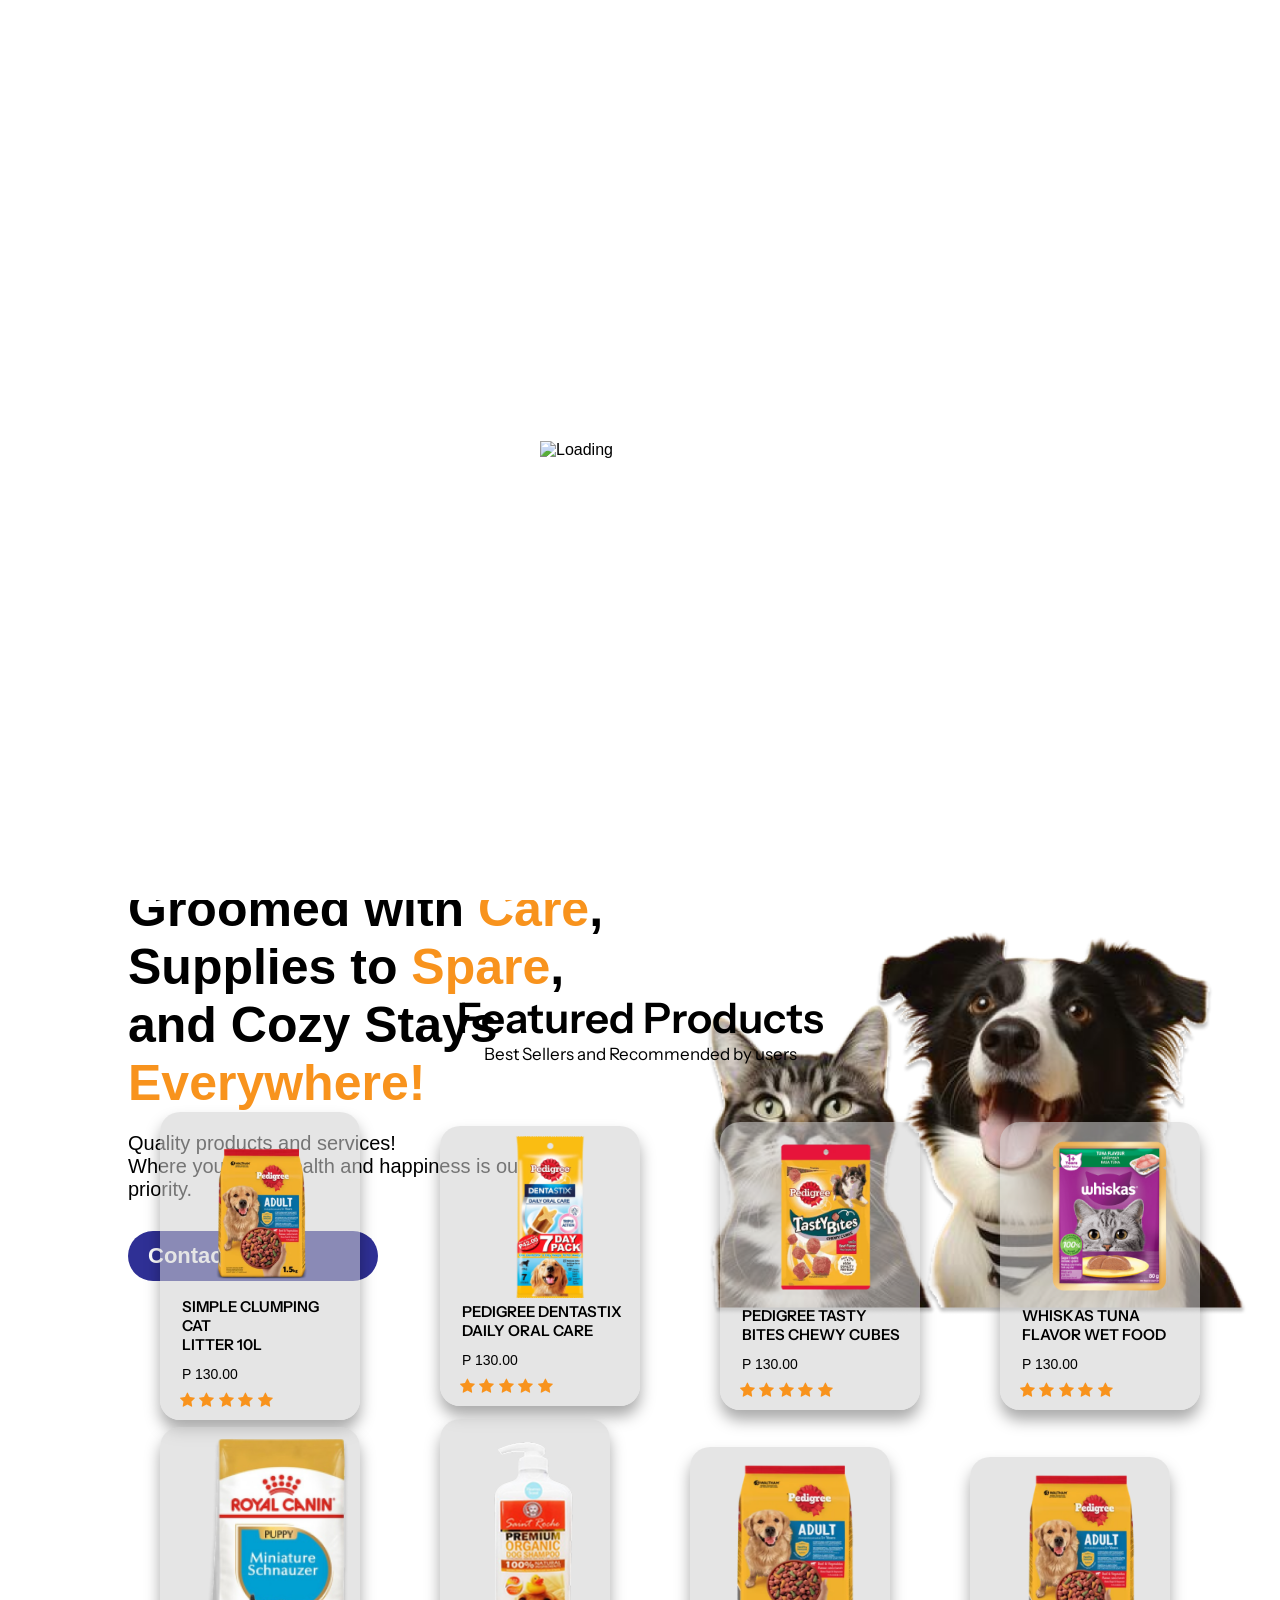
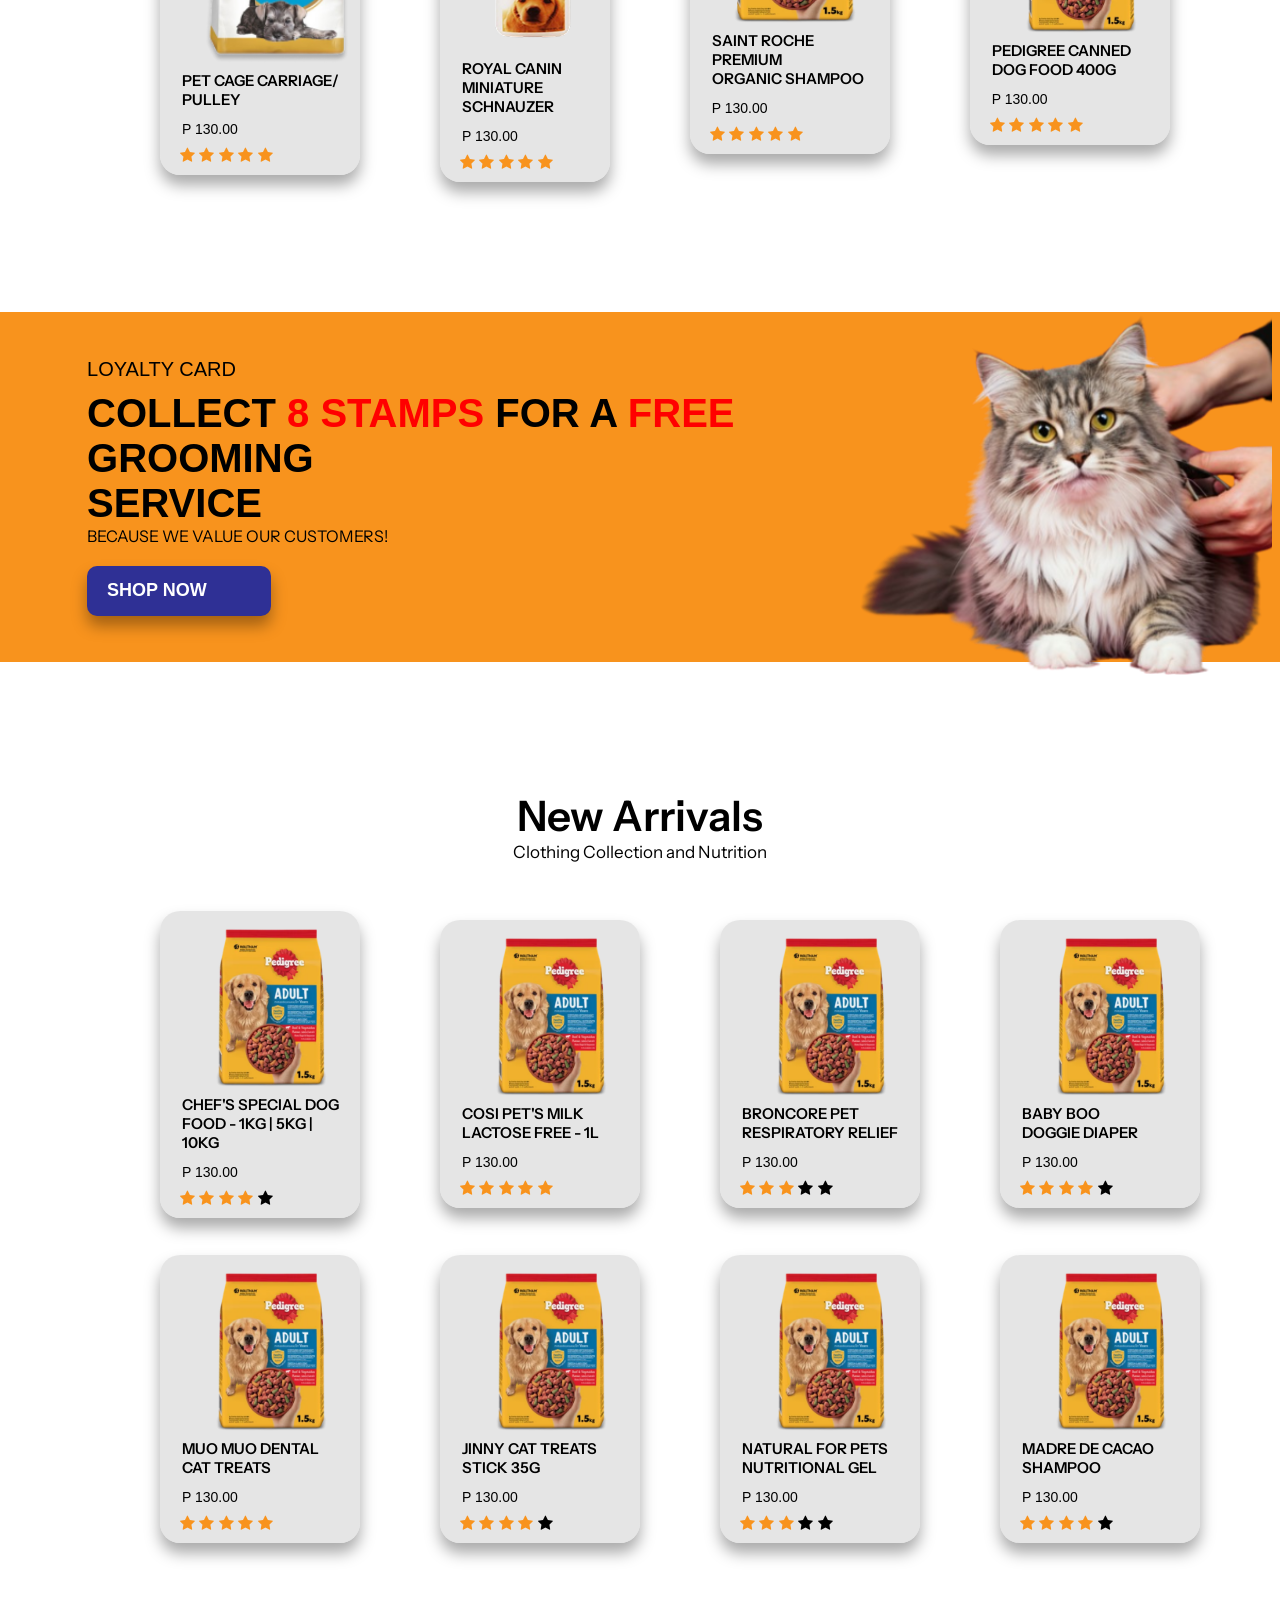
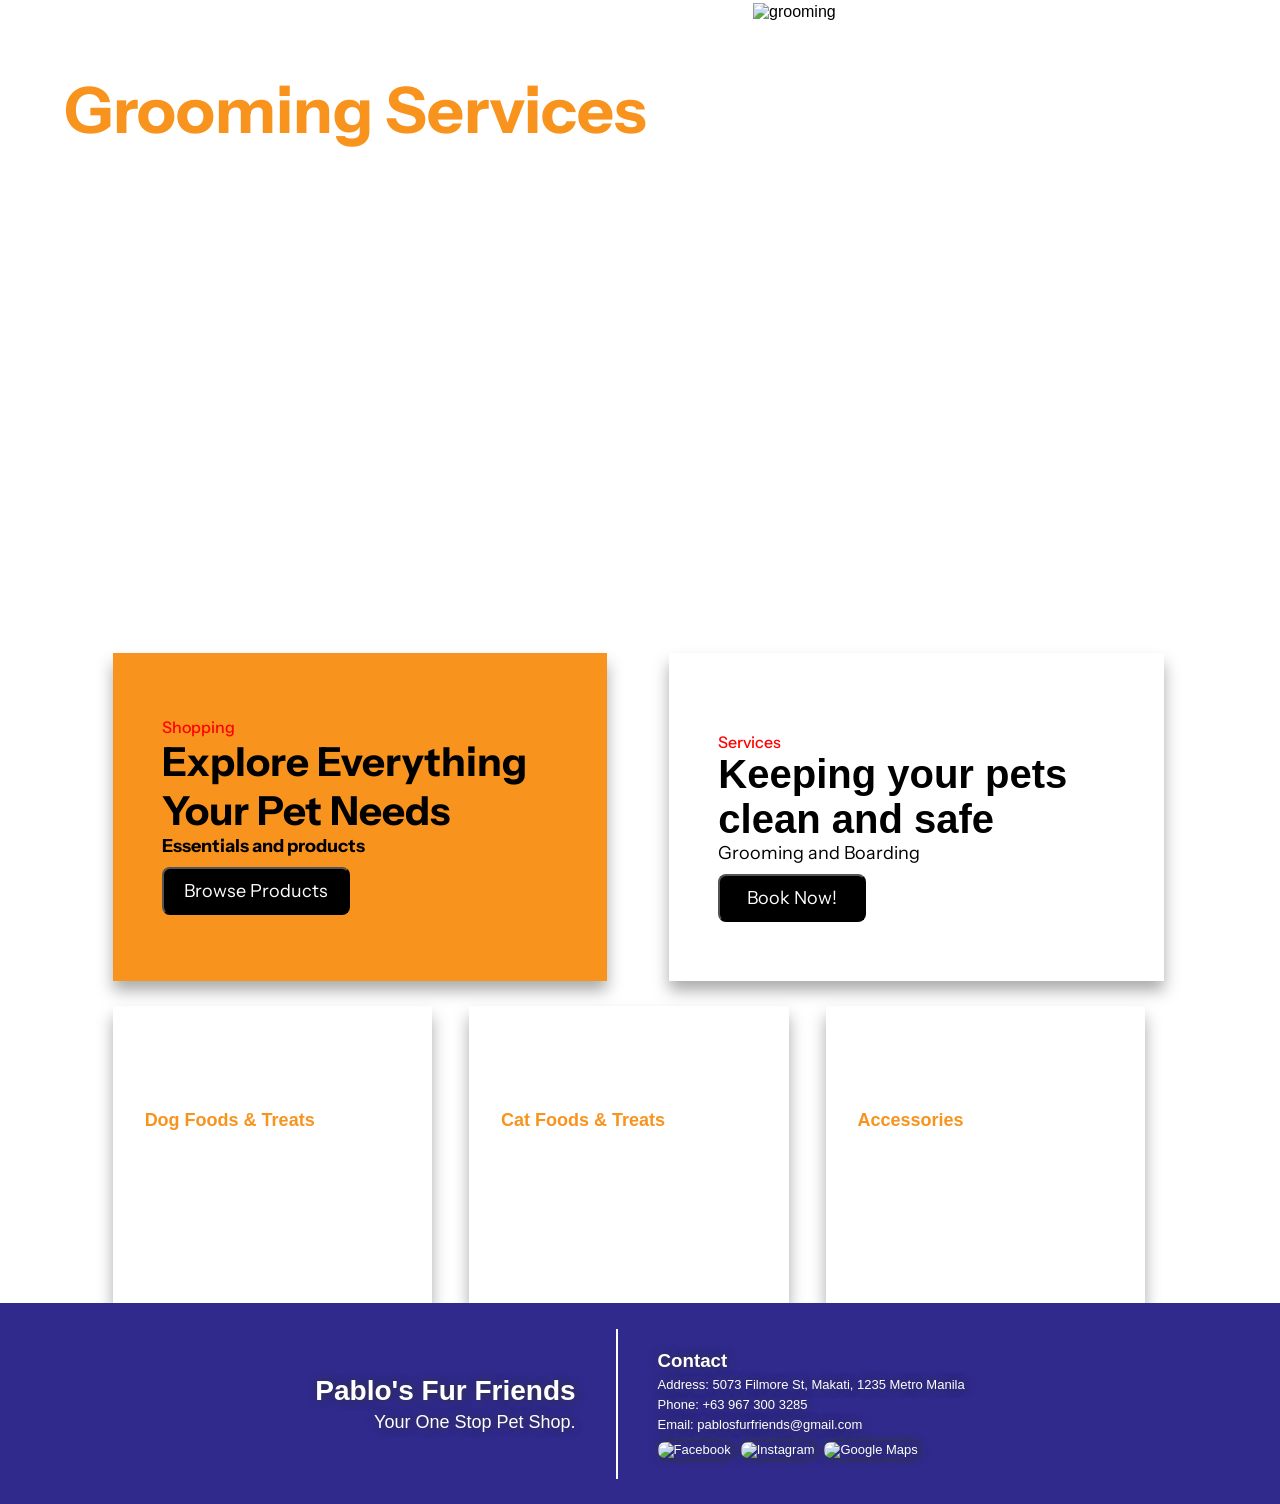
==== commit 972eb534: "Update index.html" ====
--- a/index.html
+++ b/index.html
@@ -62,10 +62,10 @@
 
     <div class="Content">
         <div class="hero">
-            <!-- <img src="RESOURCES/picbg 1.png" alt="" class="heroBG"> -->
+            <img src="RESOURCES/picbg 1.png" alt="" class="heroBG">
             <div class="container-hero">
                 <div class="container2-hero">
-            <img src="RESOURCES/Hero 1.png" class="ImageDog">
+            <img src="./RESOURCES/Hero 1.png" class="ImageDog">
             <div class="catchphrase-hero">
                     <h1 id="heading-hero">Groomed with <span class="format"> Care</span>, 
                         <br> Supplies to <span class="format"> Spare</span>, 
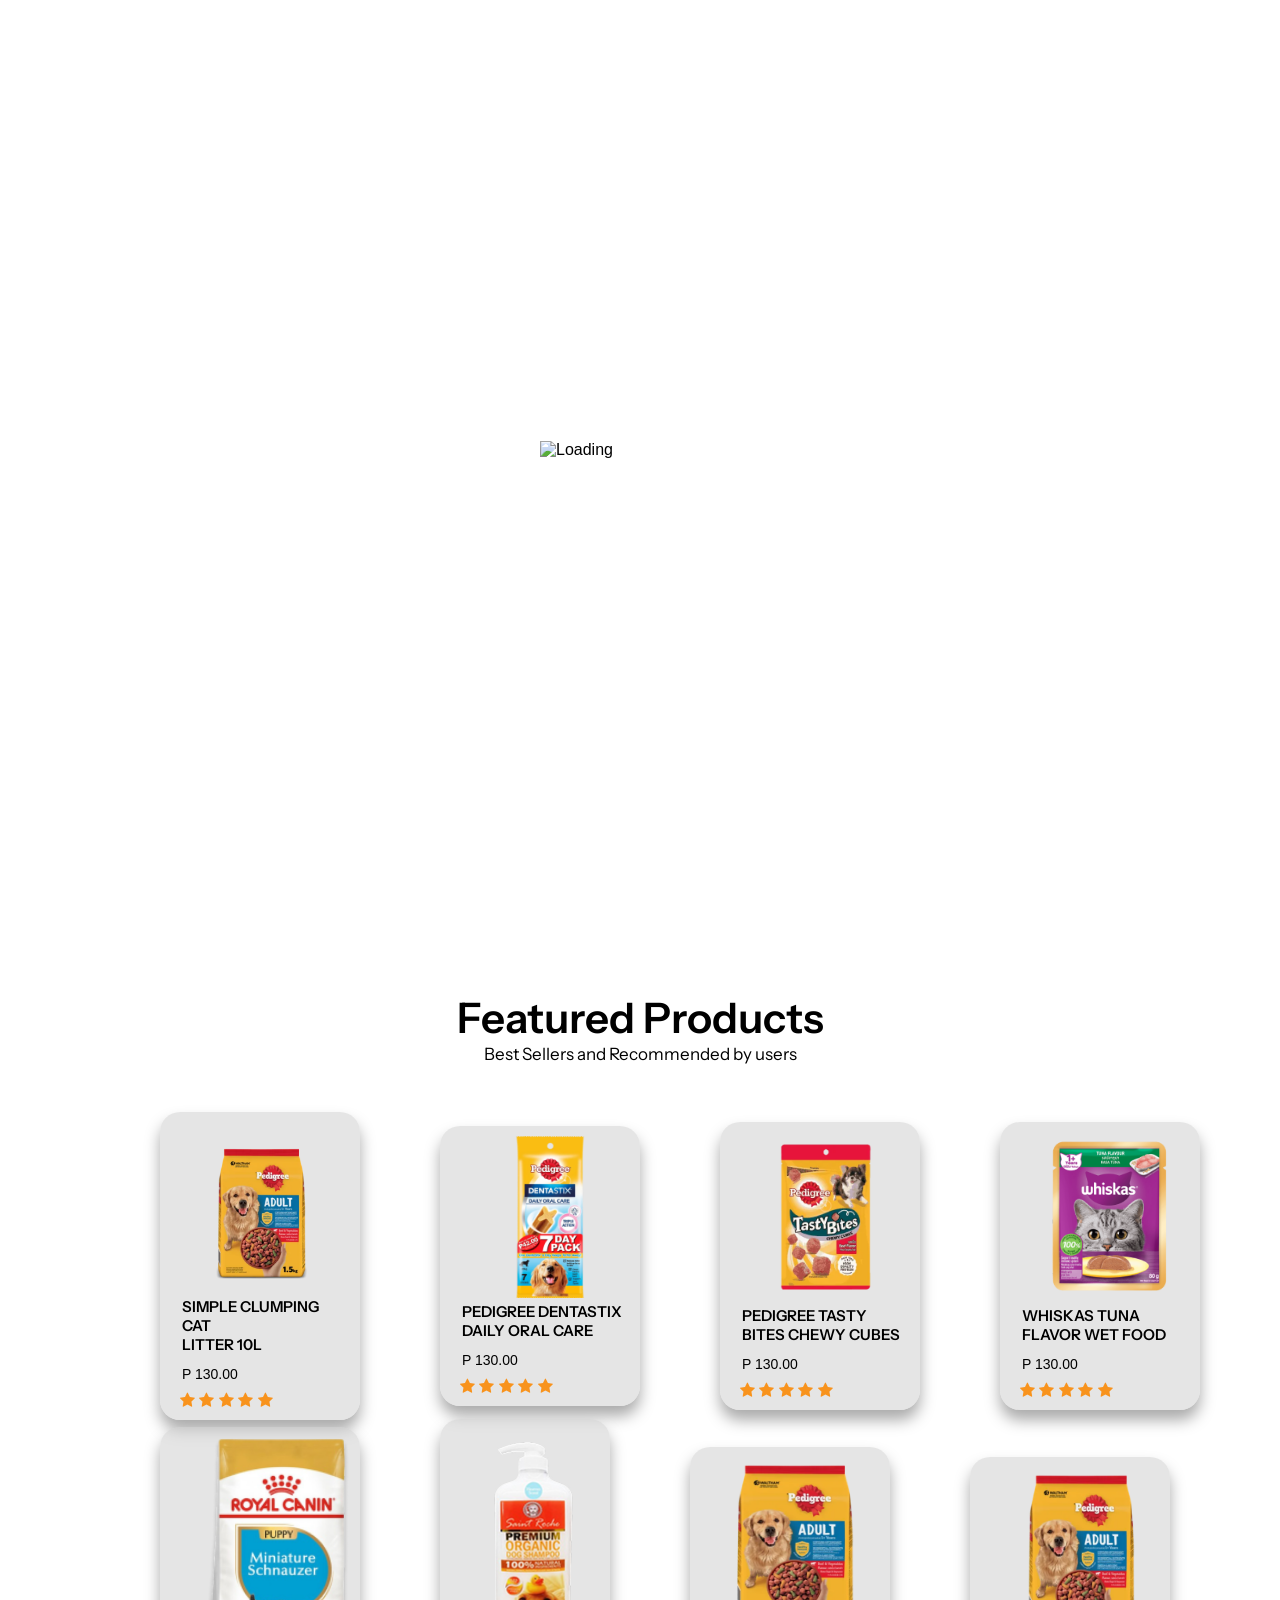
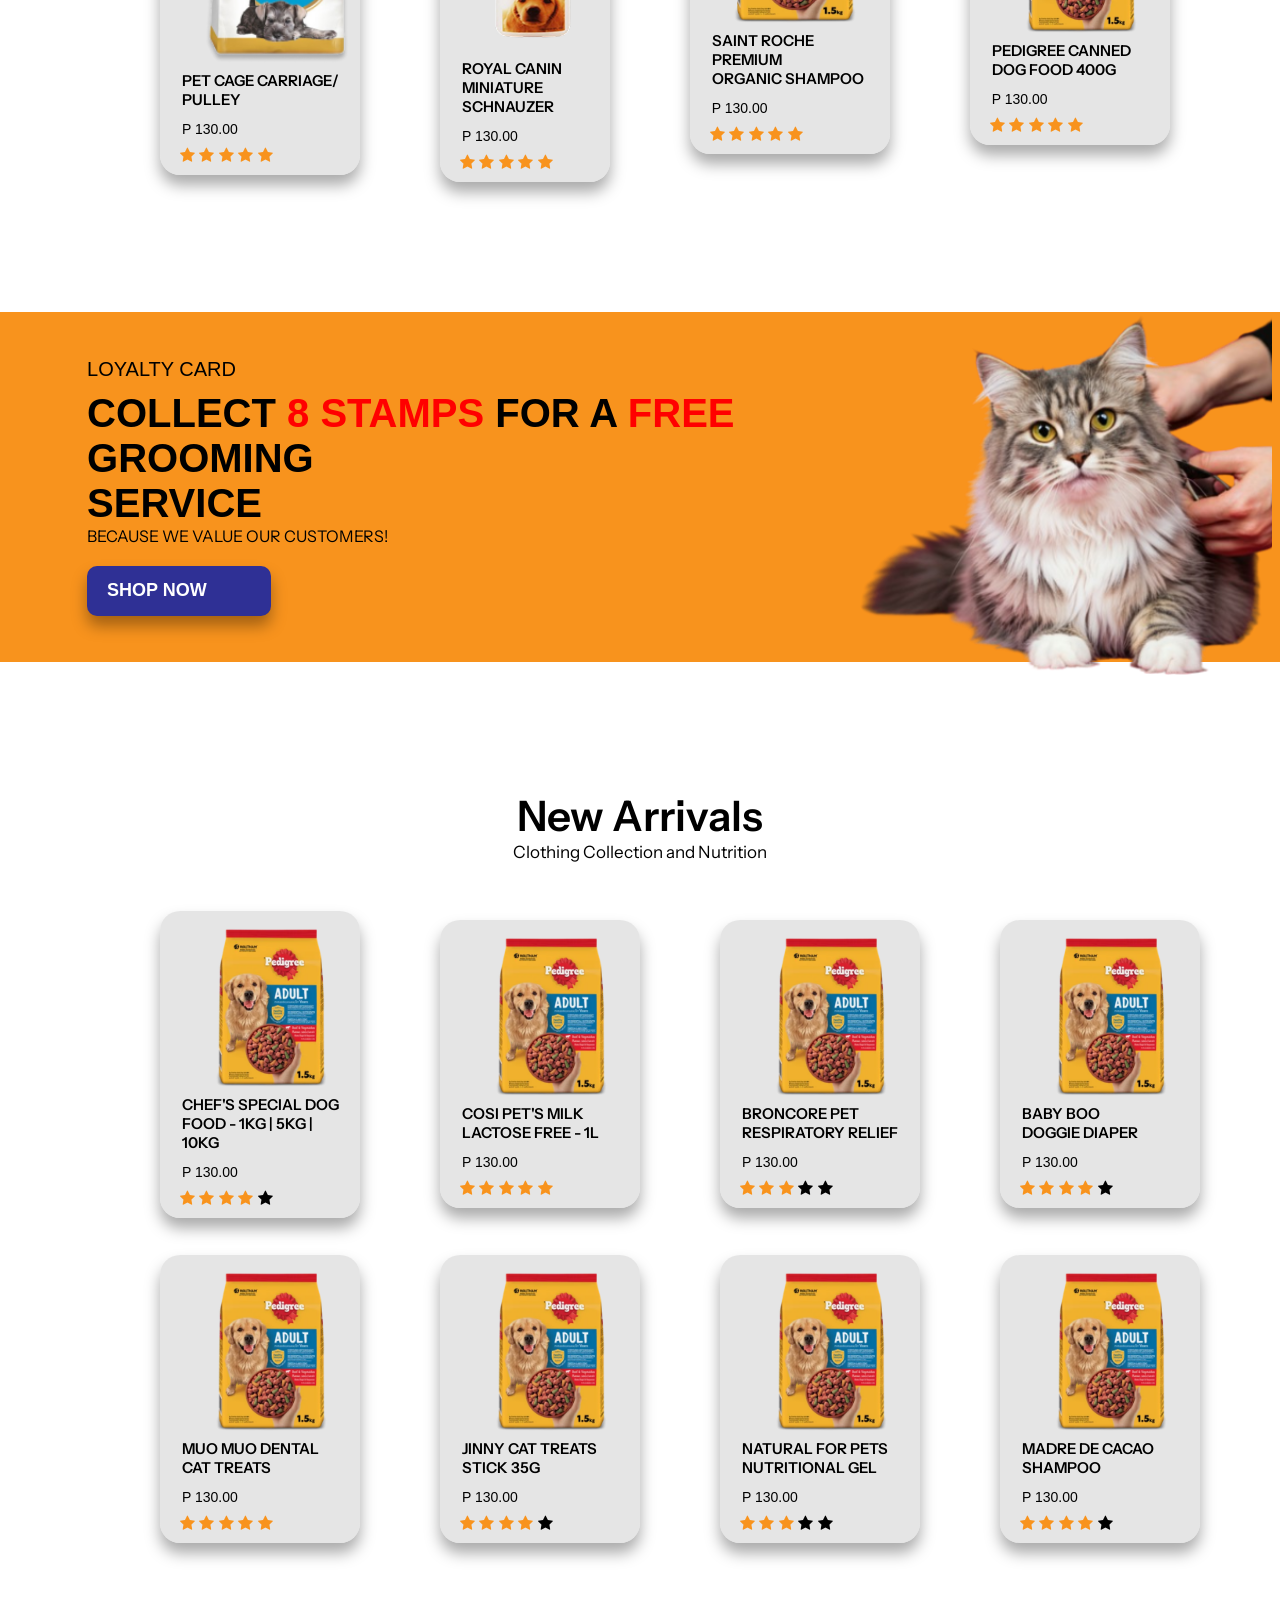
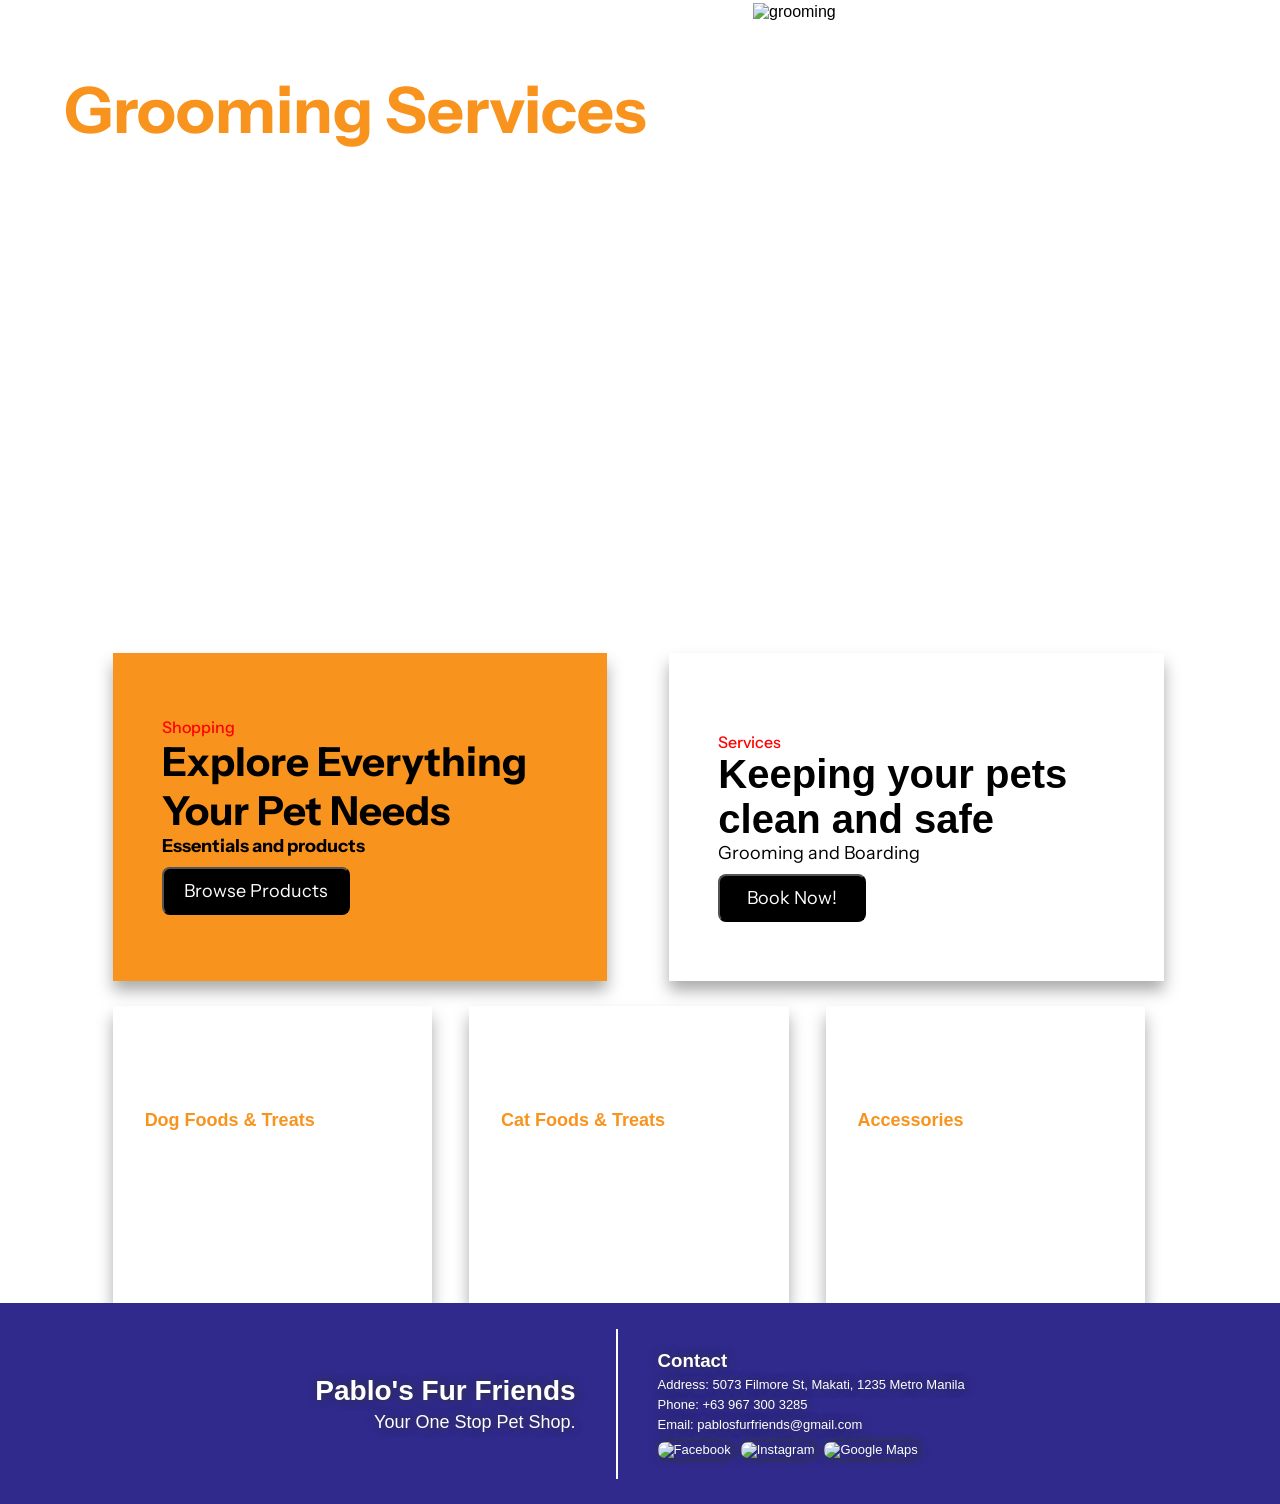
==== commit 102df5ef: "Update index.html" ====
--- a/index.html
+++ b/index.html
@@ -62,7 +62,7 @@
 
     <div class="Content">
         <div class="hero">
-            <img src="RESOURCES/picbg 1.png" alt="" class="heroBG">
+            <!--<img src="RESOURCES/picbg 1.png" alt="" class="heroBG">-->
             <div class="container-hero">
                 <div class="container2-hero">
             <img src="./RESOURCES/Hero 1.png" class="ImageDog">
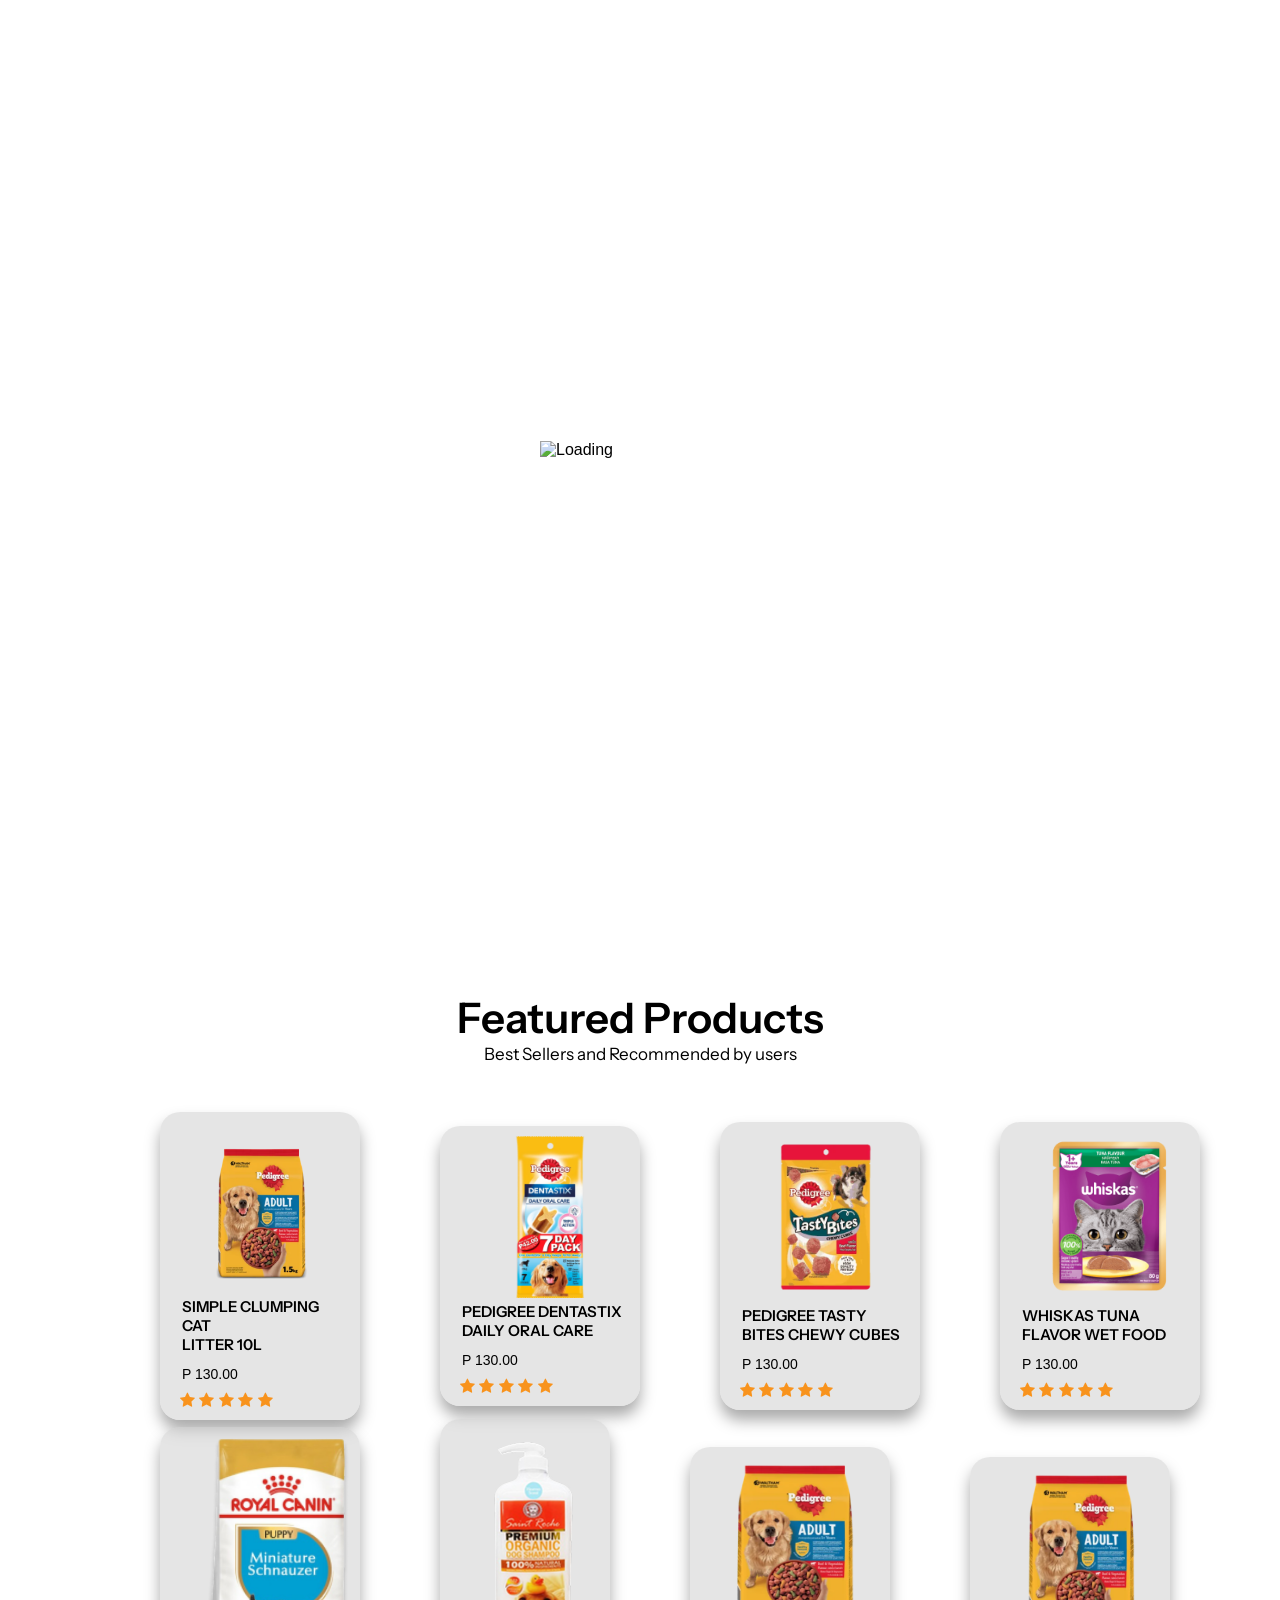
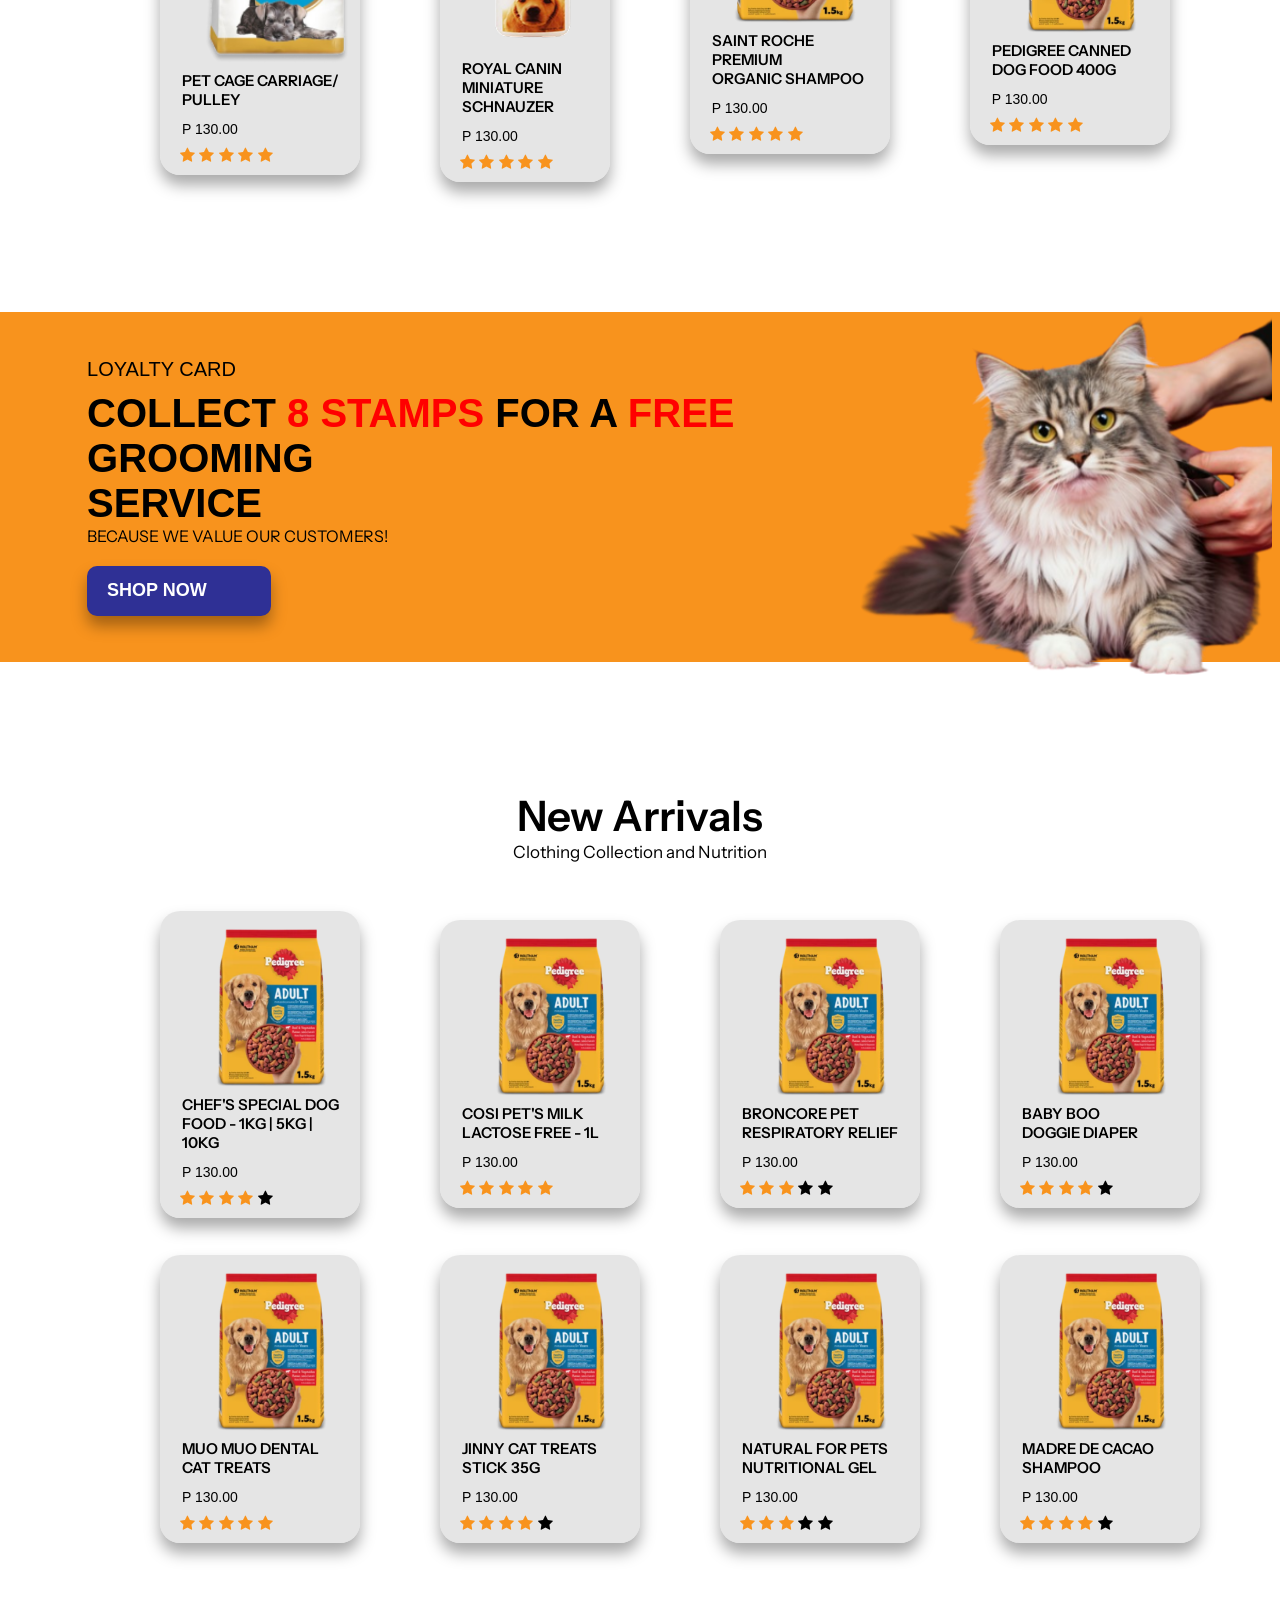
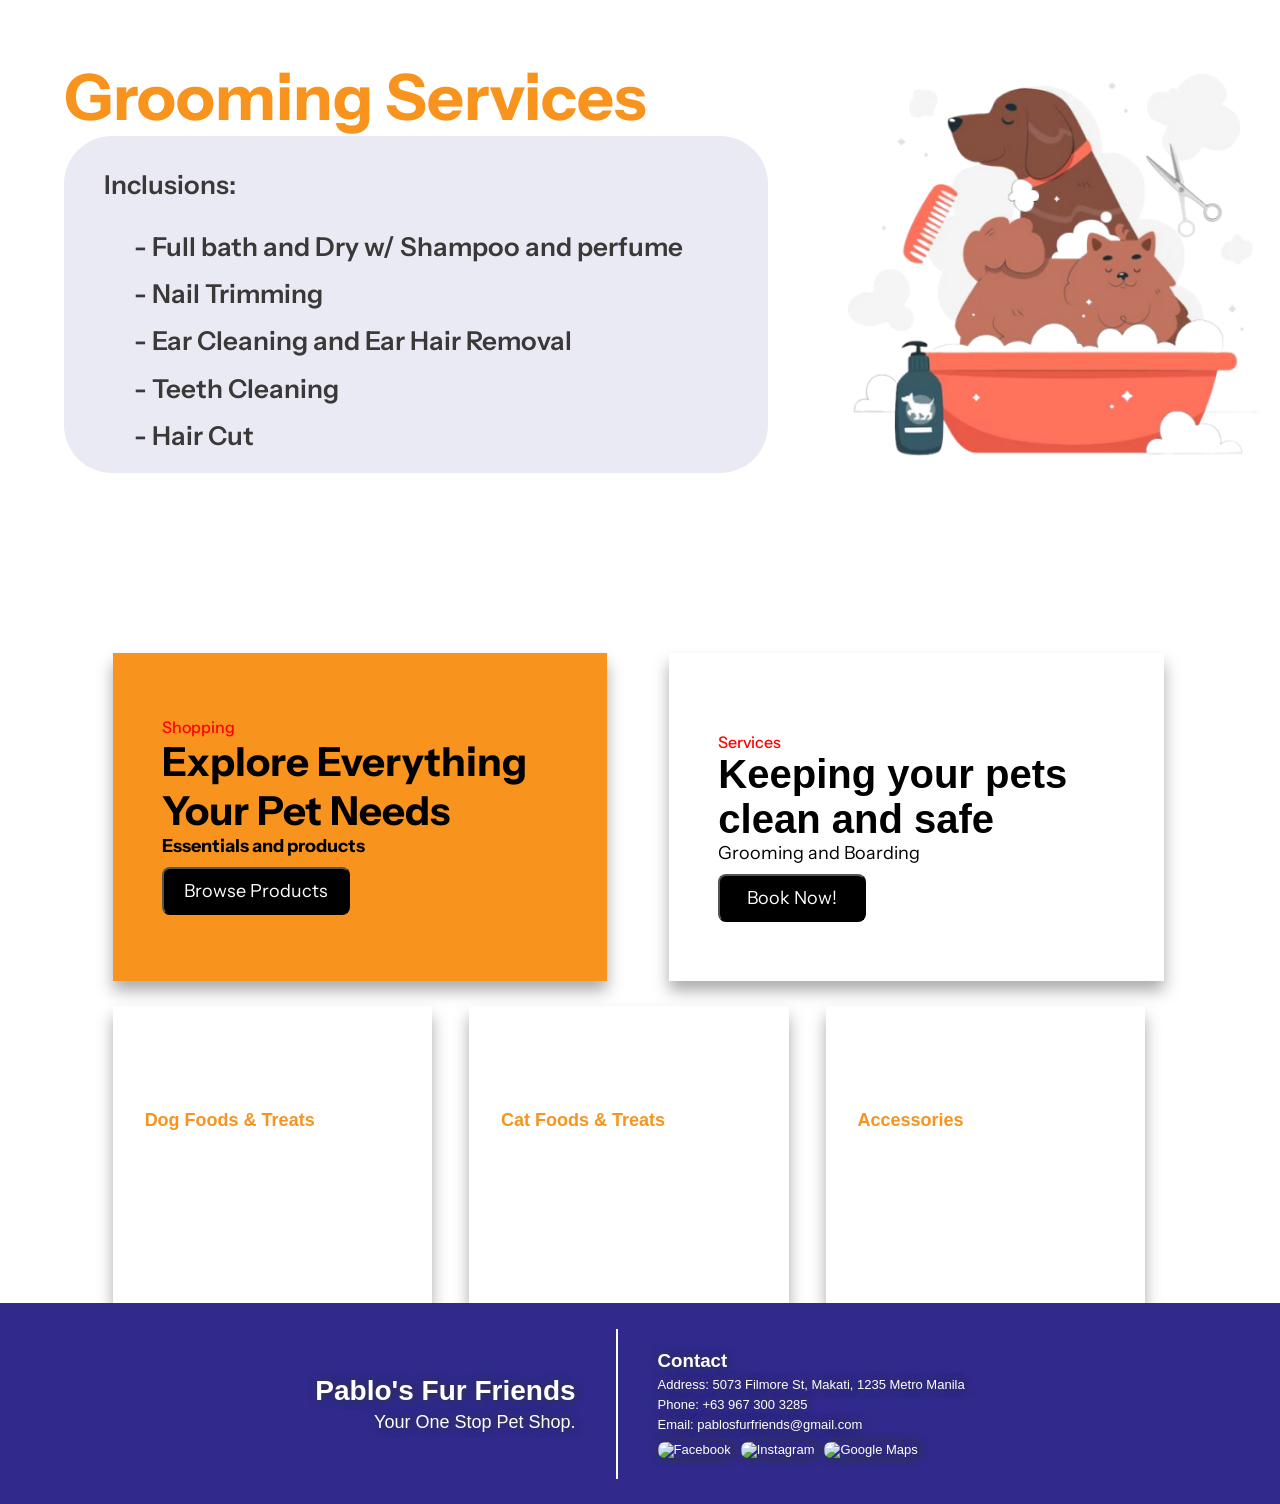
==== commit 0f4f3276: "Update index.html" ====
--- a/index.html
+++ b/index.html
@@ -481,6 +481,7 @@
                                 <h1 class="Grooming-banner-text">
                                 Grooming Services
                                 </h1>
+                                <div class="bgdivColor">
                                 <p class="Grooming-banner-text2">Inclusions: <br> </p>
                                 <p class="Grooming-banner-text3">
                                     - Full bath and Dry w/ Shampoo and perfume<br>
@@ -489,6 +490,7 @@
                                     - Teeth Cleaning<br>
                                     - Hair Cut
                                 </p>
+                            </div>
                             </div>
                         </div>
                         
--- a/index.css
+++ b/index.css
@@ -783,7 +783,7 @@
 .Grooming-bgpic{
     height: 40.391vw;
     width: 100%;
-    background-image:  url("https://scontent.xx.fbcdn.net/v/t1.15752-9/462639870_1150826236387185_2194336400853512404_n.png?stp=dst-png_s960x960&_nc_cat=111&ccb=1-7&_nc_sid=0024fc&_nc_eui2=AeE394CF3EJhr3RsawqxB3oqcWpFX6S2ueJxakVfpLa54pdSrzBC589fdq4mAyid5rGzmEtLwnmbEUhIxGyMIfWO&_nc_ohc=nSiJvccCkxUQ7kNvgGaXUO3&_nc_ad=z-m&_nc_cid=0&_nc_zt=23&_nc_ht=scontent.xx&oh=03_Q7cD1QEfbbyklxlH6WXHK9q3_Lz8dI5cHMLQV9ksYe3mKoeDrw&oe=677A7F2D");
+    background-image: url("./RESOURCES/dogplaying2.jpg");
     background-size: cover;
     display: flex;
     flex-direction: row-reverse;
@@ -792,11 +792,13 @@
 }
 
 .Grooming-frontpic{
-    width: 41.172vw;
-    height: 41.172vw;
+    width: 35.172vw;
+    height: 35.172vw;
 }
 
 .textformat-grooming{
+    display: flex;
+    flex-direction: column;
     width: 31.25vw;
     line-height: 2cm;
     font-family: "Instrument sans";
@@ -810,28 +812,36 @@
     font-family: "Instrument sans";
 }
 
+.bgdivColor{
+    background-color: #2F30951A;
+    width: 55vw;
+    height: auto;
+    border-radius: 3rem;
+   
+}
 .Grooming-banner-text2{
     font-size: 26px;
-    color: white;
+    color: rgb(59, 56, 56);
     font-weight: 600;
     text-indent: 40px;
     font-family: "Instrument sans";
+    margin-top: 1vw ;
 }
 
 .Grooming-banner-text3{
     width: 62.5vw;
     font-size: 26px;
-    color: white;
+    color: rgb(59, 56, 56);
     font-weight: 600;
     margin-left: 70px;
     line-height: 1.25cm;
     font-family: "Instrument sans";
+    margin-bottom: 1vw;
 }
 
 .banners{
     margin-top: 10%;
 }
-
 .bannertop{
     display: flex;
     margin-left: 4%;
